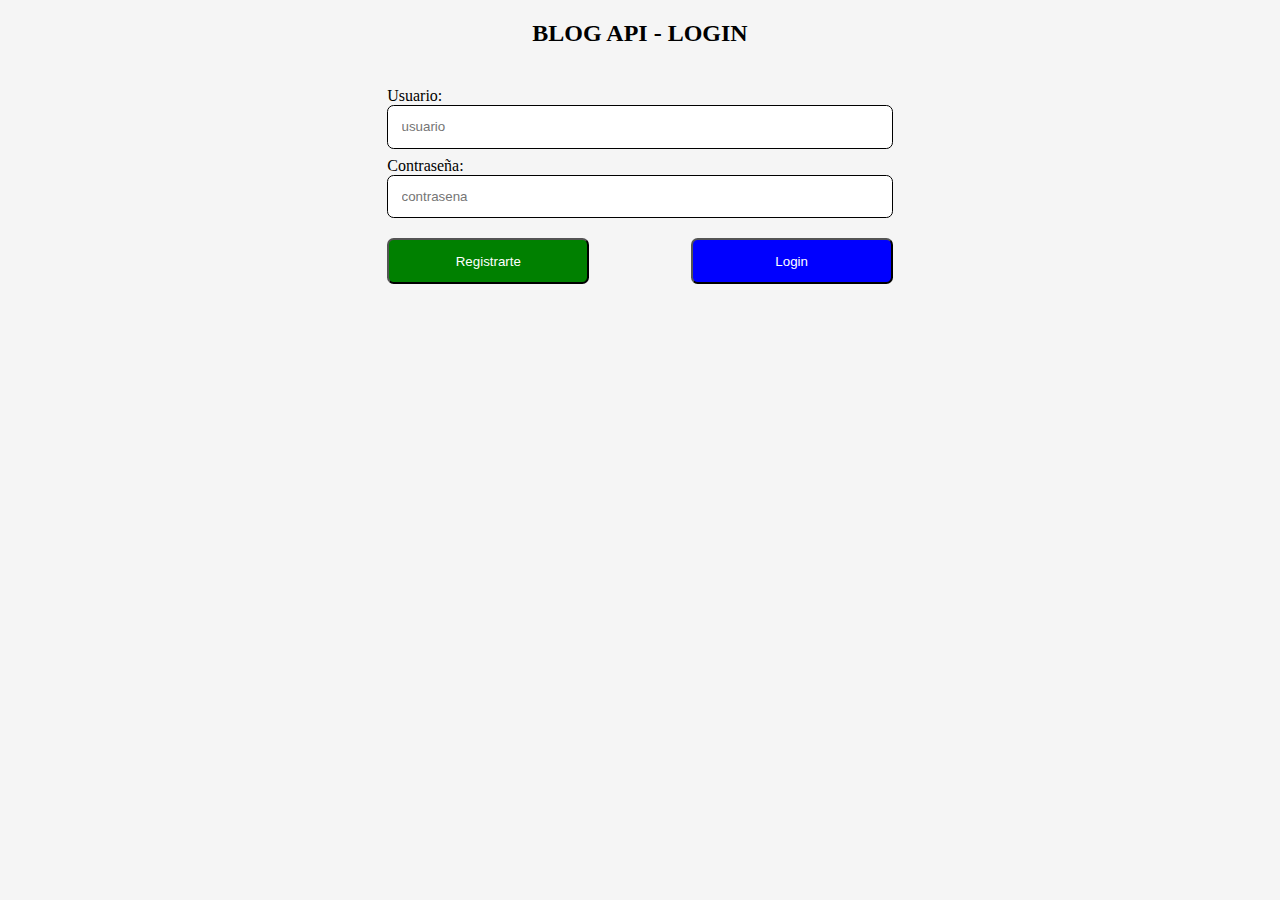
==== index.html @ 953a8263 "Subiendo proyecto de blog api para el curso de HTML,CSS y JS" ====
<!DOCTYPE html>
<html>
<head>
    <meta charset="utf-8" />
    <meta http-equiv="X-UA-Compatible" content="IE=edge">
    <title>Blog Api - Login</title>
    <meta name="viewport" content="width=device-width, initial-scale=1">
    <link rel="stylesheet" type="text/css" media="screen" href="styles/index.css" />
</head>
<body>
    <h2 id="login-title">BLOG API - LOGIN</h2>
    <form class="form">
        <label for="usuario">Usuario:</label>
        <input class="form-control" type="text" name="usuario" id="usuario" placeholder="usuario">

        <label for="contrasena">Contraseña:</label>
        <input class="form-control" type="password" name="contrasena" id="contrasena" placeholder="contrasena">

        <div>
            <button type="button" class="btn-succ" onclick="go_registrarse()">Registrarte</button>
            <button type="button" class="btn-pr">Login</button>
        </div>
    </form>

    <script src="scripts/index.js"></script>
</body>
</html>
---- styles/index.css ----
/**
 * index.scss
 * - Add any styles you want here!
 */

body {
  background: #f5f5f5;
  font-size: 16px;
}

#login-title{
  text-align: center
}

div > .titulo_principal {
  color: red;
  background-color: yellow;
}

/*más o menos una pista de como hacer la vista de la tarea*/
form {
  display: flex;
  flex-direction: column;
  width: 40%;
  margin: 2em auto;
}

label {
  margin-top: 0.5em;
}
.form-control {
  padding: 1em;
  border: 0.0645em solid;
  border-radius: 0.5em;
}

form > div > .btn-pr {
  margin-top: 1.5em;
  width: 40%;
  padding: 1em;
  border-radius: 0.5em;
  color: #fff;
  background-color: blue;
  float: right;
}

form > div > .btn-succ {
  margin-top: 1.5em;
  width: 40%;
  padding: 1em;
  border-radius: 0.5em;
  color: #fff;
  background-color: green;
  float: left;
}
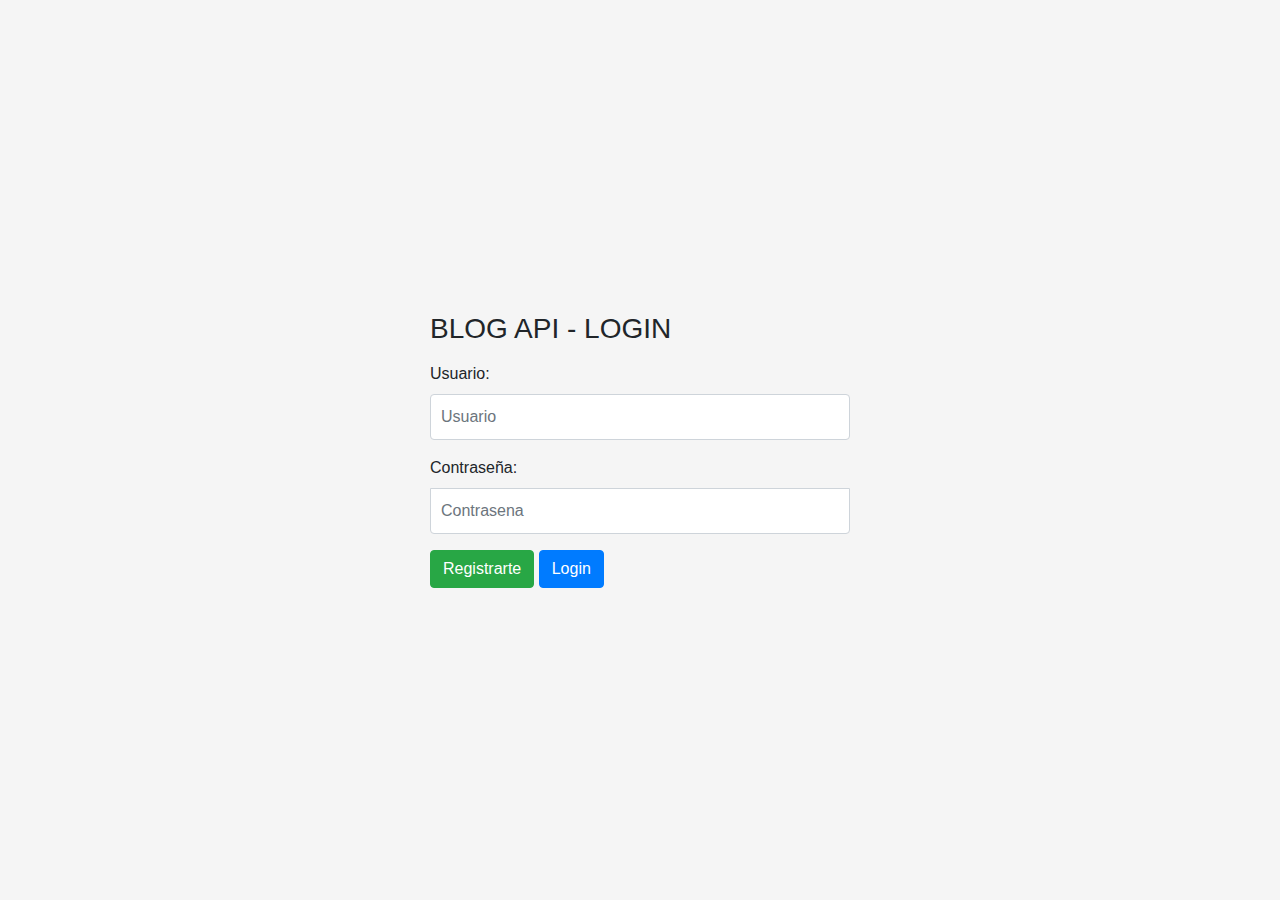
==== commit 07961086: "Add Post and Lohin" ====
--- a/index.html
+++ b/index.html
@@ -5,23 +5,31 @@
     <meta http-equiv="X-UA-Compatible" content="IE=edge">
     <title>Blog Api - Login</title>
     <meta name="viewport" content="width=device-width, initial-scale=1">
-    <link rel="stylesheet" type="text/css" media="screen" href="styles/index.css" />
+    <link rel="stylesheet" type="text/css" media="screen" href="styles/bootstrap4.css" />
+    <link rel="stylesheet" type="text/css" href="styles/signin.css">
 </head>
 <body>
-    <h2 id="login-title">BLOG API - LOGIN</h2>
-    <form class="form">
-        <label for="usuario">Usuario:</label>
-        <input class="form-control" type="text" name="usuario" id="usuario" placeholder="usuario">
+    <div class="container">
+        <form class="form-signin">
+            <h1 class="h3 mb-3 font-weight-normal center">BLOG API - LOGIN</h1>
+                <div class="form-group">
+                        <label for="usuario">Usuario:</label>
+                        <input class="form-control" type="text" name="usuario" id="usuario" placeholder="Usuario">
+                </div>
+                <div class="form-group">
+                        <label for="contrasena">Contraseña:</label>
+                        <input class="form-control" type="password" name="contrasena" id="contrasena" placeholder="Contrasena">
+                </div>
+        
+                <div>
+                        <button type="button" class="btn btn-success" onclick="go_registrarse()">Registrarte</button>
+                        <button type="button" class="btn btn-primary" id="btnLogin">Login</button>
+                </div>
+        </form>
 
-        <label for="contrasena">Contraseña:</label>
-        <input class="form-control" type="password" name="contrasena" id="contrasena" placeholder="contrasena">
-
-        <div>
-            <button type="button" class="btn-succ" onclick="go_registrarse()">Registrarte</button>
-            <button type="button" class="btn-pr">Login</button>
-        </div>
-    </form>
-
+    </div>
+    <script src="scripts/Jquery-3.3.1.js"></script>
+    <script src="scripts/bootstrap4.js"></script>
     <script src="scripts/index.js"></script>
 </body>
 </html>
--- a/styles/bootstrap4.css
+++ b/styles/bootstrap4.css
@@ -0,0 +1,7 @@
+/*!
+ * Bootstrap v4.1.3 (https://getbootstrap.com/)
+ * Copyright 2011-2018 The Bootstrap Authors
+ * Copyright 2011-2018 Twitter, Inc.
+ * Licensed under MIT (https://github.com/twbs/bootstrap/blob/master/LICENSE)
+ */:root{--blue:#007bff;--indigo:#6610f2;--purple:#6f42c1;--pink:#e83e8c;--red:#dc3545;--orange:#fd7e14;--yellow:#ffc107;--green:#28a745;--teal:#20c997;--cyan:#17a2b8;--white:#fff;--gray:#6c757d;--gray-dark:#343a40;--primary:#007bff;--secondary:#6c757d;--success:#28a745;--info:#17a2b8;--warning:#ffc107;--danger:#dc3545;--light:#f8f9fa;--dark:#343a40;--breakpoint-xs:0;--breakpoint-sm:576px;--breakpoint-md:768px;--breakpoint-lg:992px;--breakpoint-xl:1200px;--font-family-sans-serif:-apple-system,BlinkMacSystemFont,"Segoe UI",Roboto,"Helvetica Neue",Arial,sans-serif,"Apple Color Emoji","Segoe UI Emoji","Segoe UI Symbol","Noto Color Emoji";--font-family-monospace:SFMono-Regular,Menlo,Monaco,Consolas,"Liberation Mono","Courier New",monospace}*,::after,::before{box-sizing:border-box}html{font-family:sans-serif;line-height:1.15;-webkit-text-size-adjust:100%;-ms-text-size-adjust:100%;-ms-overflow-style:scrollbar;-webkit-tap-highlight-color:transparent}@-ms-viewport{width:device-width}article,aside,figcaption,figure,footer,header,hgroup,main,nav,section{display:block}body{margin:0;font-family:-apple-system,BlinkMacSystemFont,"Segoe UI",Roboto,"Helvetica Neue",Arial,sans-serif,"Apple Color Emoji","Segoe UI Emoji","Segoe UI Symbol","Noto Color Emoji";font-size:1rem;font-weight:400;line-height:1.5;color:#212529;text-align:left;background-color:#fff}[tabindex="-1"]:focus{outline:0!important}hr{box-sizing:content-box;height:0;overflow:visible}h1,h2,h3,h4,h5,h6{margin-top:0;margin-bottom:.5rem}p{margin-top:0;margin-bottom:1rem}abbr[data-original-title],abbr[title]{text-decoration:underline;-webkit-text-decoration:underline dotted;text-decoration:underline dotted;cursor:help;border-bottom:0}address{margin-bottom:1rem;font-style:normal;line-height:inherit}dl,ol,ul{margin-top:0;margin-bottom:1rem}ol ol,ol ul,ul ol,ul ul{margin-bottom:0}dt{font-weight:700}dd{margin-bottom:.5rem;margin-left:0}blockquote{margin:0 0 1rem}dfn{font-style:italic}b,strong{font-weight:bolder}small{font-size:80%}sub,sup{position:relative;font-size:75%;line-height:0;vertical-align:baseline}sub{bottom:-.25em}sup{top:-.5em}a{color:#007bff;text-decoration:none;background-color:transparent;-webkit-text-decoration-skip:objects}a:hover{color:#0056b3;text-decoration:underline}a:not([href]):not([tabindex]){color:inherit;text-decoration:none}a:not([href]):not([tabindex]):focus,a:not([href]):not([tabindex]):hover{color:inherit;text-decoration:none}a:not([href]):not([tabindex]):focus{outline:0}code,kbd,pre,samp{font-family:SFMono-Regular,Menlo,Monaco,Consolas,"Liberation Mono","Courier New",monospace;font-size:1em}pre{margin-top:0;margin-bottom:1rem;overflow:auto;-ms-overflow-style:scrollbar}figure{margin:0 0 1rem}img{vertical-align:middle;border-style:none}svg{overflow:hidden;vertical-align:middle}table{border-collapse:collapse}caption{padding-top:.75rem;padding-bottom:.75rem;color:#6c757d;text-align:left;caption-side:bottom}th{text-align:inherit}label{display:inline-block;margin-bottom:.5rem}button{border-radius:0}button:focus{outline:1px dotted;outline:5px auto -webkit-focus-ring-color}button,input,optgroup,select,textarea{margin:0;font-family:inherit;font-size:inherit;line-height:inherit}button,input{overflow:visible}button,select{text-transform:none}[type=reset],[type=submit],button,html [type=button]{-webkit-appearance:button}[type=button]::-moz-focus-inner,[type=reset]::-moz-focus-inner,[type=submit]::-moz-focus-inner,button::-moz-focus-inner{padding:0;border-style:none}input[type=checkbox],input[type=radio]{box-sizing:border-box;padding:0}input[type=date],input[type=datetime-local],input[type=month],input[type=time]{-webkit-appearance:listbox}textarea{overflow:auto;resize:vertical}fieldset{min-width:0;padding:0;margin:0;border:0}legend{display:block;width:100%;max-width:100%;padding:0;margin-bottom:.5rem;font-size:1.5rem;line-height:inherit;color:inherit;white-space:normal}progress{vertical-align:baseline}[type=number]::-webkit-inner-spin-button,[type=number]::-webkit-outer-spin-button{height:auto}[type=search]{outline-offset:-2px;-webkit-appearance:none}[type=search]::-webkit-search-cancel-button,[type=search]::-webkit-search-decoration{-webkit-appearance:none}::-webkit-file-upload-button{font:inherit;-webkit-appearance:button}output{display:inline-block}summary{display:list-item;cursor:pointer}template{display:none}[hidden]{display:none!important}.h1,.h2,.h3,.h4,.h5,.h6,h1,h2,h3,h4,h5,h6{margin-bottom:.5rem;font-family:inherit;font-weight:500;line-height:1.2;color:inherit}.h1,h1{font-size:2.5rem}.h2,h2{font-size:2rem}.h3,h3{font-size:1.75rem}.h4,h4{font-size:1.5rem}.h5,h5{font-size:1.25rem}.h6,h6{font-size:1rem}.lead{font-size:1.25rem;font-weight:300}.display-1{font-size:6rem;font-weight:300;line-height:1.2}.display-2{font-size:5.5rem;font-weight:300;line-height:1.2}.display-3{font-size:4.5rem;font-weight:300;line-height:1.2}.display-4{font-size:3.5rem;font-weight:300;line-height:1.2}hr{margin-top:1rem;margin-bottom:1rem;border:0;border-top:1px solid rgba(0,0,0,.1)}.small,small{font-size:80%;font-weight:400}.mark,mark{padding:.2em;background-color:#fcf8e3}.list-unstyled{padding-left:0;list-style:none}.list-inline{padding-left:0;list-style:none}.list-inline-item{display:inline-block}.list-inline-item:not(:last-child){margin-right:.5rem}.initialism{font-size:90%;text-transform:uppercase}.blockquote{margin-bottom:1rem;font-size:1.25rem}.blockquote-footer{display:block;font-size:80%;color:#6c757d}.blockquote-footer::before{content:"\2014 \00A0"}.img-fluid{max-width:100%;height:auto}.img-thumbnail{padding:.25rem;background-color:#fff;border:1px solid #dee2e6;border-radius:.25rem;max-width:100%;height:auto}.figure{display:inline-block}.figure-img{margin-bottom:.5rem;line-height:1}.figure-caption{font-size:90%;color:#6c757d}code{font-size:87.5%;color:#e83e8c;word-break:break-word}a>code{color:inherit}kbd{padding:.2rem .4rem;font-size:87.5%;color:#fff;background-color:#212529;border-radius:.2rem}kbd kbd{padding:0;font-size:100%;font-weight:700}pre{display:block;font-size:87.5%;color:#212529}pre code{font-size:inherit;color:inherit;word-break:normal}.pre-scrollable{max-height:340px;overflow-y:scroll}.container{width:100%;padding-right:15px;padding-left:15px;margin-right:auto;margin-left:auto}@media (min-width:576px){.container{max-width:540px}}@media (min-width:768px){.container{max-width:720px}}@media (min-width:992px){.container{max-width:960px}}@media (min-width:1200px){.container{max-width:1140px}}.container-fluid{width:100%;padding-right:15px;padding-left:15px;margin-right:auto;margin-left:auto}.row{display:-ms-flexbox;display:flex;-ms-flex-wrap:wrap;flex-wrap:wrap;margin-right:-15px;margin-left:-15px}.no-gutters{margin-right:0;margin-left:0}.no-gutters>.col,.no-gutters>[class*=col-]{padding-right:0;padding-left:0}.col,.col-1,.col-10,.col-11,.col-12,.col-2,.col-3,.col-4,.col-5,.col-6,.col-7,.col-8,.col-9,.col-auto,.col-lg,.col-lg-1,.col-lg-10,.col-lg-11,.col-lg-12,.col-lg-2,.col-lg-3,.col-lg-4,.col-lg-5,.col-lg-6,.col-lg-7,.col-lg-8,.col-lg-9,.col-lg-auto,.col-md,.col-md-1,.col-md-10,.col-md-11,.col-md-12,.col-md-2,.col-md-3,.col-md-4,.col-md-5,.col-md-6,.col-md-7,.col-md-8,.col-md-9,.col-md-auto,.col-sm,.col-sm-1,.col-sm-10,.col-sm-11,.col-sm-12,.col-sm-2,.col-sm-3,.col-sm-4,.col-sm-5,.col-sm-6,.col-sm-7,.col-sm-8,.col-sm-9,.col-sm-auto,.col-xl,.col-xl-1,.col-xl-10,.col-xl-11,.col-xl-12,.col-xl-2,.col-xl-3,.col-xl-4,.col-xl-5,.col-xl-6,.col-xl-7,.col-xl-8,.col-xl-9,.col-xl-auto{position:relative;width:100%;min-height:1px;padding-right:15px;padding-left:15px}.col{-ms-flex-preferred-size:0;flex-basis:0;-ms-flex-positive:1;flex-grow:1;max-width:100%}.col-auto{-ms-flex:0 0 auto;flex:0 0 auto;width:auto;max-width:none}.col-1{-ms-flex:0 0 8.333333%;flex:0 0 8.333333%;max-width:8.333333%}.col-2{-ms-flex:0 0 16.666667%;flex:0 0 16.666667%;max-width:16.666667%}.col-3{-ms-flex:0 0 25%;flex:0 0 25%;max-width:25%}.col-4{-ms-flex:0 0 33.333333%;flex:0 0 33.333333%;max-width:33.333333%}.col-5{-ms-flex:0 0 41.666667%;flex:0 0 41.666667%;max-width:41.666667%}.col-6{-ms-flex:0 0 50%;flex:0 0 50%;max-width:50%}.col-7{-ms-flex:0 0 58.333333%;flex:0 0 58.333333%;max-width:58.333333%}.col-8{-ms-flex:0 0 66.666667%;flex:0 0 66.666667%;max-width:66.666667%}.col-9{-ms-flex:0 0 75%;flex:0 0 75%;max-width:75%}.col-10{-ms-flex:0 0 83.333333%;flex:0 0 83.333333%;max-width:83.333333%}.col-11{-ms-flex:0 0 91.666667%;flex:0 0 91.666667%;max-width:91.666667%}.col-12{-ms-flex:0 0 100%;flex:0 0 100%;max-width:100%}.order-first{-ms-flex-order:-1;order:-1}.order-last{-ms-flex-order:13;order:13}.order-0{-ms-flex-order:0;order:0}.order-1{-ms-flex-order:1;order:1}.order-2{-ms-flex-order:2;order:2}.order-3{-ms-flex-order:3;order:3}.order-4{-ms-flex-order:4;order:4}.order-5{-ms-flex-order:5;order:5}.order-6{-ms-flex-order:6;order:6}.order-7{-ms-flex-order:7;order:7}.order-8{-ms-flex-order:8;order:8}.order-9{-ms-flex-order:9;order:9}.order-10{-ms-flex-order:10;order:10}.order-11{-ms-flex-order:11;order:11}.order-12{-ms-flex-order:12;order:12}.offset-1{margin-left:8.333333%}.offset-2{margin-left:16.666667%}.offset-3{margin-left:25%}.offset-4{margin-left:33.333333%}.offset-5{margin-left:41.666667%}.offset-6{margin-left:50%}.offset-7{margin-left:58.333333%}.offset-8{margin-left:66.666667%}.offset-9{margin-left:75%}.offset-10{margin-left:83.333333%}.offset-11{margin-left:91.666667%}@media (min-width:576px){.col-sm{-ms-flex-preferred-size:0;flex-basis:0;-ms-flex-positive:1;flex-grow:1;max-width:100%}.col-sm-auto{-ms-flex:0 0 auto;flex:0 0 auto;width:auto;max-width:none}.col-sm-1{-ms-flex:0 0 8.333333%;flex:0 0 8.333333%;max-width:8.333333%}.col-sm-2{-ms-flex:0 0 16.666667%;flex:0 0 16.666667%;max-width:16.666667%}.col-sm-3{-ms-flex:0 0 25%;flex:0 0 25%;max-width:25%}.col-sm-4{-ms-flex:0 0 33.333333%;flex:0 0 33.333333%;max-width:33.333333%}.col-sm-5{-ms-flex:0 0 41.666667%;flex:0 0 41.666667%;max-width:41.666667%}.col-sm-6{-ms-flex:0 0 50%;flex:0 0 50%;max-width:50%}.col-sm-7{-ms-flex:0 0 58.333333%;flex:0 0 58.333333%;max-width:58.333333%}.col-sm-8{-ms-flex:0 0 66.666667%;flex:0 0 66.666667%;max-width:66.666667%}.col-sm-9{-ms-flex:0 0 75%;flex:0 0 75%;max-width:75%}.col-sm-10{-ms-flex:0 0 83.333333%;flex:0 0 83.333333%;max-width:83.333333%}.col-sm-11{-ms-flex:0 0 91.666667%;flex:0 0 91.666667%;max-width:91.666667%}.col-sm-12{-ms-flex:0 0 100%;flex:0 0 100%;max-width:100%}.order-sm-first{-ms-flex-order:-1;order:-1}.order-sm-last{-ms-flex-order:13;order:13}.order-sm-0{-ms-flex-order:0;order:0}.order-sm-1{-ms-flex-order:1;order:1}.order-sm-2{-ms-flex-order:2;order:2}.order-sm-3{-ms-flex-order:3;order:3}.order-sm-4{-ms-flex-order:4;order:4}.order-sm-5{-ms-flex-order:5;order:5}.order-sm-6{-ms-flex-order:6;order:6}.order-sm-7{-ms-flex-order:7;order:7}.order-sm-8{-ms-flex-order:8;order:8}.order-sm-9{-ms-flex-order:9;order:9}.order-sm-10{-ms-flex-order:10;order:10}.order-sm-11{-ms-flex-order:11;order:11}.order-sm-12{-ms-flex-order:12;order:12}.offset-sm-0{margin-left:0}.offset-sm-1{margin-left:8.333333%}.offset-sm-2{margin-left:16.666667%}.offset-sm-3{margin-left:25%}.offset-sm-4{margin-left:33.333333%}.offset-sm-5{margin-left:41.666667%}.offset-sm-6{margin-left:50%}.offset-sm-7{margin-left:58.333333%}.offset-sm-8{margin-left:66.666667%}.offset-sm-9{margin-left:75%}.offset-sm-10{margin-left:83.333333%}.offset-sm-11{margin-left:91.666667%}}@media (min-width:768px){.col-md{-ms-flex-preferred-size:0;flex-basis:0;-ms-flex-positive:1;flex-grow:1;max-width:100%}.col-md-auto{-ms-flex:0 0 auto;flex:0 0 auto;width:auto;max-width:none}.col-md-1{-ms-flex:0 0 8.333333%;flex:0 0 8.333333%;max-width:8.333333%}.col-md-2{-ms-flex:0 0 16.666667%;flex:0 0 16.666667%;max-width:16.666667%}.col-md-3{-ms-flex:0 0 25%;flex:0 0 25%;max-width:25%}.col-md-4{-ms-flex:0 0 33.333333%;flex:0 0 33.333333%;max-width:33.333333%}.col-md-5{-ms-flex:0 0 41.666667%;flex:0 0 41.666667%;max-width:41.666667%}.col-md-6{-ms-flex:0 0 50%;flex:0 0 50%;max-width:50%}.col-md-7{-ms-flex:0 0 58.333333%;flex:0 0 58.333333%;max-width:58.333333%}.col-md-8{-ms-flex:0 0 66.666667%;flex:0 0 66.666667%;max-width:66.666667%}.col-md-9{-ms-flex:0 0 75%;flex:0 0 75%;max-width:75%}.col-md-10{-ms-flex:0 0 83.333333%;flex:0 0 83.333333%;max-width:83.333333%}.col-md-11{-ms-flex:0 0 91.666667%;flex:0 0 91.666667%;max-width:91.666667%}.col-md-12{-ms-flex:0 0 100%;flex:0 0 100%;max-width:100%}.order-md-first{-ms-flex-order:-1;order:-1}.order-md-last{-ms-flex-order:13;order:13}.order-md-0{-ms-flex-order:0;order:0}.order-md-1{-ms-flex-order:1;order:1}.order-md-2{-ms-flex-order:2;order:2}.order-md-3{-ms-flex-order:3;order:3}.order-md-4{-ms-flex-order:4;order:4}.order-md-5{-ms-flex-order:5;order:5}.order-md-6{-ms-flex-order:6;order:6}.order-md-7{-ms-flex-order:7;order:7}.order-md-8{-ms-flex-order:8;order:8}.order-md-9{-ms-flex-order:9;order:9}.order-md-10{-ms-flex-order:10;order:10}.order-md-11{-ms-flex-order:11;order:11}.order-md-12{-ms-flex-order:12;order:12}.offset-md-0{margin-left:0}.offset-md-1{margin-left:8.333333%}.offset-md-2{margin-left:16.666667%}.offset-md-3{margin-left:25%}.offset-md-4{margin-left:33.333333%}.offset-md-5{margin-left:41.666667%}.offset-md-6{margin-left:50%}.offset-md-7{margin-left:58.333333%}.offset-md-8{margin-left:66.666667%}.offset-md-9{margin-left:75%}.offset-md-10{margin-left:83.333333%}.offset-md-11{margin-left:91.666667%}}@media (min-width:992px){.col-lg{-ms-flex-preferred-size:0;flex-basis:0;-ms-flex-positive:1;flex-grow:1;max-width:100%}.col-lg-auto{-ms-flex:0 0 auto;flex:0 0 auto;width:auto;max-width:none}.col-lg-1{-ms-flex:0 0 8.333333%;flex:0 0 8.333333%;max-width:8.333333%}.col-lg-2{-ms-flex:0 0 16.666667%;flex:0 0 16.666667%;max-width:16.666667%}.col-lg-3{-ms-flex:0 0 25%;flex:0 0 25%;max-width:25%}.col-lg-4{-ms-flex:0 0 33.333333%;flex:0 0 33.333333%;max-width:33.333333%}.col-lg-5{-ms-flex:0 0 41.666667%;flex:0 0 41.666667%;max-width:41.666667%}.col-lg-6{-ms-flex:0 0 50%;flex:0 0 50%;max-width:50%}.col-lg-7{-ms-flex:0 0 58.333333%;flex:0 0 58.333333%;max-width:58.333333%}.col-lg-8{-ms-flex:0 0 66.666667%;flex:0 0 66.666667%;max-width:66.666667%}.col-lg-9{-ms-flex:0 0 75%;flex:0 0 75%;max-width:75%}.col-lg-10{-ms-flex:0 0 83.333333%;flex:0 0 83.333333%;max-width:83.333333%}.col-lg-11{-ms-flex:0 0 91.666667%;flex:0 0 91.666667%;max-width:91.666667%}.col-lg-12{-ms-flex:0 0 100%;flex:0 0 100%;max-width:100%}.order-lg-first{-ms-flex-order:-1;order:-1}.order-lg-last{-ms-flex-order:13;order:13}.order-lg-0{-ms-flex-order:0;order:0}.order-lg-1{-ms-flex-order:1;order:1}.order-lg-2{-ms-flex-order:2;order:2}.order-lg-3{-ms-flex-order:3;order:3}.order-lg-4{-ms-flex-order:4;order:4}.order-lg-5{-ms-flex-order:5;order:5}.order-lg-6{-ms-flex-order:6;order:6}.order-lg-7{-ms-flex-order:7;order:7}.order-lg-8{-ms-flex-order:8;order:8}.order-lg-9{-ms-flex-order:9;order:9}.order-lg-10{-ms-flex-order:10;order:10}.order-lg-11{-ms-flex-order:11;order:11}.order-lg-12{-ms-flex-order:12;order:12}.offset-lg-0{margin-left:0}.offset-lg-1{margin-left:8.333333%}.offset-lg-2{margin-left:16.666667%}.offset-lg-3{margin-left:25%}.offset-lg-4{margin-left:33.333333%}.offset-lg-5{margin-left:41.666667%}.offset-lg-6{margin-left:50%}.offset-lg-7{margin-left:58.333333%}.offset-lg-8{margin-left:66.666667%}.offset-lg-9{margin-left:75%}.offset-lg-10{margin-left:83.333333%}.offset-lg-11{margin-left:91.666667%}}@media (min-width:1200px){.col-xl{-ms-flex-preferred-size:0;flex-basis:0;-ms-flex-positive:1;flex-grow:1;max-width:100%}.col-xl-auto{-ms-flex:0 0 auto;flex:0 0 auto;width:auto;max-width:none}.col-xl-1{-ms-flex:0 0 8.333333%;flex:0 0 8.333333%;max-width:8.333333%}.col-xl-2{-ms-flex:0 0 16.666667%;flex:0 0 16.666667%;max-width:16.666667%}.col-xl-3{-ms-flex:0 0 25%;flex:0 0 25%;max-width:25%}.col-xl-4{-ms-flex:0 0 33.333333%;flex:0 0 33.333333%;max-width:33.333333%}.col-xl-5{-ms-flex:0 0 41.666667%;flex:0 0 41.666667%;max-width:41.666667%}.col-xl-6{-ms-flex:0 0 50%;flex:0 0 50%;max-width:50%}.col-xl-7{-ms-flex:0 0 58.333333%;flex:0 0 58.333333%;max-width:58.333333%}.col-xl-8{-ms-flex:0 0 66.666667%;flex:0 0 66.666667%;max-width:66.666667%}.col-xl-9{-ms-flex:0 0 75%;flex:0 0 75%;max-width:75%}.col-xl-10{-ms-flex:0 0 83.333333%;flex:0 0 83.333333%;max-width:83.333333%}.col-xl-11{-ms-flex:0 0 91.666667%;flex:0 0 91.666667%;max-width:91.666667%}.col-xl-12{-ms-flex:0 0 100%;flex:0 0 100%;max-width:100%}.order-xl-first{-ms-flex-order:-1;order:-1}.order-xl-last{-ms-flex-order:13;order:13}.order-xl-0{-ms-flex-order:0;order:0}.order-xl-1{-ms-flex-order:1;order:1}.order-xl-2{-ms-flex-order:2;order:2}.order-xl-3{-ms-flex-order:3;order:3}.order-xl-4{-ms-flex-order:4;order:4}.order-xl-5{-ms-flex-order:5;order:5}.order-xl-6{-ms-flex-order:6;order:6}.order-xl-7{-ms-flex-order:7;order:7}.order-xl-8{-ms-flex-order:8;order:8}.order-xl-9{-ms-flex-order:9;order:9}.order-xl-10{-ms-flex-order:10;order:10}.order-xl-11{-ms-flex-order:11;order:11}.order-xl-12{-ms-flex-order:12;order:12}.offset-xl-0{margin-left:0}.offset-xl-1{margin-left:8.333333%}.offset-xl-2{margin-left:16.666667%}.offset-xl-3{margin-left:25%}.offset-xl-4{margin-left:33.333333%}.offset-xl-5{margin-left:41.666667%}.offset-xl-6{margin-left:50%}.offset-xl-7{margin-left:58.333333%}.offset-xl-8{margin-left:66.666667%}.offset-xl-9{margin-left:75%}.offset-xl-10{margin-left:83.333333%}.offset-xl-11{margin-left:91.666667%}}.table{width:100%;margin-bottom:1rem;background-color:transparent}.table td,.table th{padding:.75rem;vertical-align:top;border-top:1px solid #dee2e6}.table thead th{vertical-align:bottom;border-bottom:2px solid #dee2e6}.table tbody+tbody{border-top:2px solid #dee2e6}.table .table{background-color:#fff}.table-sm td,.table-sm th{padding:.3rem}.table-bordered{border:1px solid #dee2e6}.table-bordered td,.table-bordered th{border:1px solid #dee2e6}.table-bordered thead td,.table-bordered thead th{border-bottom-width:2px}.table-borderless tbody+tbody,.table-borderless td,.table-borderless th,.table-borderless thead th{border:0}.table-striped tbody tr:nth-of-type(odd){background-color:rgba(0,0,0,.05)}.table-hover tbody tr:hover{background-color:rgba(0,0,0,.075)}.table-primary,.table-primary>td,.table-primary>th{background-color:#b8daff}.table-hover .table-primary:hover{background-color:#9fcdff}.table-hover .table-primary:hover>td,.table-hover .table-primary:hover>th{background-color:#9fcdff}.table-secondary,.table-secondary>td,.table-secondary>th{background-color:#d6d8db}.table-hover .table-secondary:hover{background-color:#c8cbcf}.table-hover .table-secondary:hover>td,.table-hover .table-secondary:hover>th{background-color:#c8cbcf}.table-success,.table-success>td,.table-success>th{background-color:#c3e6cb}.table-hover .table-success:hover{background-color:#b1dfbb}.table-hover .table-success:hover>td,.table-hover .table-success:hover>th{background-color:#b1dfbb}.table-info,.table-info>td,.table-info>th{background-color:#bee5eb}.table-hover .table-info:hover{background-color:#abdde5}.table-hover .table-info:hover>td,.table-hover .table-info:hover>th{background-color:#abdde5}.table-warning,.table-warning>td,.table-warning>th{background-color:#ffeeba}.table-hover .table-warning:hover{background-color:#ffe8a1}.table-hover .table-warning:hover>td,.table-hover .table-warning:hover>th{background-color:#ffe8a1}.table-danger,.table-danger>td,.table-danger>th{background-color:#f5c6cb}.table-hover .table-danger:hover{background-color:#f1b0b7}.table-hover .table-danger:hover>td,.table-hover .table-danger:hover>th{background-color:#f1b0b7}.table-light,.table-light>td,.table-light>th{background-color:#fdfdfe}.table-hover .table-light:hover{background-color:#ececf6}.table-hover .table-light:hover>td,.table-hover .table-light:hover>th{background-color:#ececf6}.table-dark,.table-dark>td,.table-dark>th{background-color:#c6c8ca}.table-hover .table-dark:hover{background-color:#b9bbbe}.table-hover .table-dark:hover>td,.table-hover .table-dark:hover>th{background-color:#b9bbbe}.table-active,.table-active>td,.table-active>th{background-color:rgba(0,0,0,.075)}.table-hover .table-active:hover{background-color:rgba(0,0,0,.075)}.table-hover .table-active:hover>td,.table-hover .table-active:hover>th{background-color:rgba(0,0,0,.075)}.table .thead-dark th{color:#fff;background-color:#212529;border-color:#32383e}.table .thead-light th{color:#495057;background-color:#e9ecef;border-color:#dee2e6}.table-dark{color:#fff;background-color:#212529}.table-dark td,.table-dark th,.table-dark thead th{border-color:#32383e}.table-dark.table-bordered{border:0}.table-dark.table-striped tbody tr:nth-of-type(odd){background-color:rgba(255,255,255,.05)}.table-dark.table-hover tbody tr:hover{background-color:rgba(255,255,255,.075)}@media (max-width:575.98px){.table-responsive-sm{display:block;width:100%;overflow-x:auto;-webkit-overflow-scrolling:touch;-ms-overflow-style:-ms-autohiding-scrollbar}.table-responsive-sm>.table-bordered{border:0}}@media (max-width:767.98px){.table-responsive-md{display:block;width:100%;overflow-x:auto;-webkit-overflow-scrolling:touch;-ms-overflow-style:-ms-autohiding-scrollbar}.table-responsive-md>.table-bordered{border:0}}@media (max-width:991.98px){.table-responsive-lg{display:block;width:100%;overflow-x:auto;-webkit-overflow-scrolling:touch;-ms-overflow-style:-ms-autohiding-scrollbar}.table-responsive-lg>.table-bordered{border:0}}@media (max-width:1199.98px){.table-responsive-xl{display:block;width:100%;overflow-x:auto;-webkit-overflow-scrolling:touch;-ms-overflow-style:-ms-autohiding-scrollbar}.table-responsive-xl>.table-bordered{border:0}}.table-responsive{display:block;width:100%;overflow-x:auto;-webkit-overflow-scrolling:touch;-ms-overflow-style:-ms-autohiding-scrollbar}.table-responsive>.table-bordered{border:0}.form-control{display:block;width:100%;height:calc(2.25rem + 2px);padding:.375rem .75rem;font-size:1rem;line-height:1.5;color:#495057;background-color:#fff;background-clip:padding-box;border:1px solid #ced4da;border-radius:.25rem;transition:border-color .15s ease-in-out,box-shadow .15s ease-in-out}@media screen and (prefers-reduced-motion:reduce){.form-control{transition:none}}.form-control::-ms-expand{background-color:transparent;border:0}.form-control:focus{color:#495057;background-color:#fff;border-color:#80bdff;outline:0;box-shadow:0 0 0 .2rem rgba(0,123,255,.25)}.form-control::-webkit-input-placeholder{color:#6c757d;opacity:1}.form-control::-moz-placeholder{color:#6c757d;opacity:1}.form-control:-ms-input-placeholder{color:#6c757d;opacity:1}.form-control::-ms-input-placeholder{color:#6c757d;opacity:1}.form-control::placeholder{color:#6c757d;opacity:1}.form-control:disabled,.form-control[readonly]{background-color:#e9ecef;opacity:1}select.form-control:focus::-ms-value{color:#495057;background-color:#fff}.form-control-file,.form-control-range{display:block;width:100%}.col-form-label{padding-top:calc(.375rem + 1px);padding-bottom:calc(.375rem + 1px);margin-bottom:0;font-size:inherit;line-height:1.5}.col-form-label-lg{padding-top:calc(.5rem + 1px);padding-bottom:calc(.5rem + 1px);font-size:1.25rem;line-height:1.5}.col-form-label-sm{padding-top:calc(.25rem + 1px);padding-bottom:calc(.25rem + 1px);font-size:.875rem;line-height:1.5}.form-control-plaintext{display:block;width:100%;padding-top:.375rem;padding-bottom:.375rem;margin-bottom:0;line-height:1.5;color:#212529;background-color:transparent;border:solid transparent;border-width:1px 0}.form-control-plaintext.form-control-lg,.form-control-plaintext.form-control-sm{padding-right:0;padding-left:0}.form-control-sm{height:calc(1.8125rem + 2px);padding:.25rem .5rem;font-size:.875rem;line-height:1.5;border-radius:.2rem}.form-control-lg{height:calc(2.875rem + 2px);padding:.5rem 1rem;font-size:1.25rem;line-height:1.5;border-radius:.3rem}select.form-control[multiple],select.form-control[size]{height:auto}textarea.form-control{height:auto}.form-group{margin-bottom:1rem}.form-text{display:block;margin-top:.25rem}.form-row{display:-ms-flexbox;display:flex;-ms-flex-wrap:wrap;flex-wrap:wrap;margin-right:-5px;margin-left:-5px}.form-row>.col,.form-row>[class*=col-]{padding-right:5px;padding-left:5px}.form-check{position:relative;display:block;padding-left:1.25rem}.form-check-input{position:absolute;margin-top:.3rem;margin-left:-1.25rem}.form-check-input:disabled~.form-check-label{color:#6c757d}.form-check-label{margin-bottom:0}.form-check-inline{display:-ms-inline-flexbox;display:inline-flex;-ms-flex-align:center;align-items:center;padding-left:0;margin-right:.75rem}.form-check-inline .form-check-input{position:static;margin-top:0;margin-right:.3125rem;margin-left:0}.valid-feedback{display:none;width:100%;margin-top:.25rem;font-size:80%;color:#28a745}.valid-tooltip{position:absolute;top:100%;z-index:5;display:none;max-width:100%;padding:.25rem .5rem;margin-top:.1rem;font-size:.875rem;line-height:1.5;color:#fff;background-color:rgba(40,167,69,.9);border-radius:.25rem}.custom-select.is-valid,.form-control.is-valid,.was-validated .custom-select:valid,.was-validated .form-control:valid{border-color:#28a745}.custom-select.is-valid:focus,.form-control.is-valid:focus,.was-validated .custom-select:valid:focus,.was-validated .form-control:valid:focus{border-color:#28a745;box-shadow:0 0 0 .2rem rgba(40,167,69,.25)}.custom-select.is-valid~.valid-feedback,.custom-select.is-valid~.valid-tooltip,.form-control.is-valid~.valid-feedback,.form-control.is-valid~.valid-tooltip,.was-validated .custom-select:valid~.valid-feedback,.was-validated .custom-select:valid~.valid-tooltip,.was-validated .form-control:valid~.valid-feedback,.was-validated .form-control:valid~.valid-tooltip{display:block}.form-control-file.is-valid~.valid-feedback,.form-control-file.is-valid~.valid-tooltip,.was-validated .form-control-file:valid~.valid-feedback,.was-validated .form-control-file:valid~.valid-tooltip{display:block}.form-check-input.is-valid~.form-check-label,.was-validated .form-check-input:valid~.form-check-label{color:#28a745}.form-check-input.is-valid~.valid-feedback,.form-check-input.is-valid~.valid-tooltip,.was-validated .form-check-input:valid~.valid-feedback,.was-validated .form-check-input:valid~.valid-tooltip{display:block}.custom-control-input.is-valid~.custom-control-label,.was-validated .custom-control-input:valid~.custom-control-label{color:#28a745}.custom-control-input.is-valid~.custom-control-label::before,.was-validated .custom-control-input:valid~.custom-control-label::before{background-color:#71dd8a}.custom-control-input.is-valid~.valid-feedback,.custom-control-input.is-valid~.valid-tooltip,.was-validated .custom-control-input:valid~.valid-feedback,.was-validated .custom-control-input:valid~.valid-tooltip{display:block}.custom-control-input.is-valid:checked~.custom-control-label::before,.was-validated .custom-control-input:valid:checked~.custom-control-label::before{background-color:#34ce57}.custom-control-input.is-valid:focus~.custom-control-label::before,.was-validated .custom-control-input:valid:focus~.custom-control-label::before{box-shadow:0 0 0 1px #fff,0 0 0 .2rem rgba(40,167,69,.25)}.custom-file-input.is-valid~.custom-file-label,.was-validated .custom-file-input:valid~.custom-file-label{border-color:#28a745}.custom-file-input.is-valid~.custom-file-label::after,.was-validated .custom-file-input:valid~.custom-file-label::after{border-color:inherit}.custom-file-input.is-valid~.valid-feedback,.custom-file-input.is-valid~.valid-tooltip,.was-validated .custom-file-input:valid~.valid-feedback,.was-validated .custom-file-input:valid~.valid-tooltip{display:block}.custom-file-input.is-valid:focus~.custom-file-label,.was-validated .custom-file-input:valid:focus~.custom-file-label{box-shadow:0 0 0 .2rem rgba(40,167,69,.25)}.invalid-feedback{display:none;width:100%;margin-top:.25rem;font-size:80%;color:#dc3545}.invalid-tooltip{position:absolute;top:100%;z-index:5;display:none;max-width:100%;padding:.25rem .5rem;margin-top:.1rem;font-size:.875rem;line-height:1.5;color:#fff;background-color:rgba(220,53,69,.9);border-radius:.25rem}.custom-select.is-invalid,.form-control.is-invalid,.was-validated .custom-select:invalid,.was-validated .form-control:invalid{border-color:#dc3545}.custom-select.is-invalid:focus,.form-control.is-invalid:focus,.was-validated .custom-select:invalid:focus,.was-validated .form-control:invalid:focus{border-color:#dc3545;box-shadow:0 0 0 .2rem rgba(220,53,69,.25)}.custom-select.is-invalid~.invalid-feedback,.custom-select.is-invalid~.invalid-tooltip,.form-control.is-invalid~.invalid-feedback,.form-control.is-invalid~.invalid-tooltip,.was-validated .custom-select:invalid~.invalid-feedback,.was-validated .custom-select:invalid~.invalid-tooltip,.was-validated .form-control:invalid~.invalid-feedback,.was-validated .form-control:invalid~.invalid-tooltip{display:block}.form-control-file.is-invalid~.invalid-feedback,.form-control-file.is-invalid~.invalid-tooltip,.was-validated .form-control-file:invalid~.invalid-feedback,.was-validated .form-control-file:invalid~.invalid-tooltip{display:block}.form-check-input.is-invalid~.form-check-label,.was-validated .form-check-input:invalid~.form-check-label{color:#dc3545}.form-check-input.is-invalid~.invalid-feedback,.form-check-input.is-invalid~.invalid-tooltip,.was-validated .form-check-input:invalid~.invalid-feedback,.was-validated .form-check-input:invalid~.invalid-tooltip{display:block}.custom-control-input.is-invalid~.custom-control-label,.was-validated .custom-control-input:invalid~.custom-control-label{color:#dc3545}.custom-control-input.is-invalid~.custom-control-label::before,.was-validated .custom-control-input:invalid~.custom-control-label::before{background-color:#efa2a9}.custom-control-input.is-invalid~.invalid-feedback,.custom-control-input.is-invalid~.invalid-tooltip,.was-validated .custom-control-input:invalid~.invalid-feedback,.was-validated .custom-control-input:invalid~.invalid-tooltip{display:block}.custom-control-input.is-invalid:checked~.custom-control-label::before,.was-validated .custom-control-input:invalid:checked~.custom-control-label::before{background-color:#e4606d}.custom-control-input.is-invalid:focus~.custom-control-label::before,.was-validated .custom-control-input:invalid:focus~.custom-control-label::before{box-shadow:0 0 0 1px #fff,0 0 0 .2rem rgba(220,53,69,.25)}.custom-file-input.is-invalid~.custom-file-label,.was-validated .custom-file-input:invalid~.custom-file-label{border-color:#dc3545}.custom-file-input.is-invalid~.custom-file-label::after,.was-validated .custom-file-input:invalid~.custom-file-label::after{border-color:inherit}.custom-file-input.is-invalid~.invalid-feedback,.custom-file-input.is-invalid~.invalid-tooltip,.was-validated .custom-file-input:invalid~.invalid-feedback,.was-validated .custom-file-input:invalid~.invalid-tooltip{display:block}.custom-file-input.is-invalid:focus~.custom-file-label,.was-validated .custom-file-input:invalid:focus~.custom-file-label{box-shadow:0 0 0 .2rem rgba(220,53,69,.25)}.form-inline{display:-ms-flexbox;display:flex;-ms-flex-flow:row wrap;flex-flow:row wrap;-ms-flex-align:center;align-items:center}.form-inline .form-check{width:100%}@media (min-width:576px){.form-inline label{display:-ms-flexbox;display:flex;-ms-flex-align:center;align-items:center;-ms-flex-pack:center;justify-content:center;margin-bottom:0}.form-inline .form-group{display:-ms-flexbox;display:flex;-ms-flex:0 0 auto;flex:0 0 auto;-ms-flex-flow:row wrap;flex-flow:row wrap;-ms-flex-align:center;align-items:center;margin-bottom:0}.form-inline .form-control{display:inline-block;width:auto;vertical-align:middle}.form-inline .form-control-plaintext{display:inline-block}.form-inline .custom-select,.form-inline .input-group{width:auto}.form-inline .form-check{display:-ms-flexbox;display:flex;-ms-flex-align:center;align-items:center;-ms-flex-pack:center;justify-content:center;width:auto;padding-left:0}.form-inline .form-check-input{position:relative;margin-top:0;margin-right:.25rem;margin-left:0}.form-inline .custom-control{-ms-flex-align:center;align-items:center;-ms-flex-pack:center;justify-content:center}.form-inline .custom-control-label{margin-bottom:0}}.btn{display:inline-block;font-weight:400;text-align:center;white-space:nowrap;vertical-align:middle;-webkit-user-select:none;-moz-user-select:none;-ms-user-select:none;user-select:none;border:1px solid transparent;padding:.375rem .75rem;font-size:1rem;line-height:1.5;border-radius:.25rem;transition:color .15s ease-in-out,background-color .15s ease-in-out,border-color .15s ease-in-out,box-shadow .15s ease-in-out}@media screen and (prefers-reduced-motion:reduce){.btn{transition:none}}.btn:focus,.btn:hover{text-decoration:none}.btn.focus,.btn:focus{outline:0;box-shadow:0 0 0 .2rem rgba(0,123,255,.25)}.btn.disabled,.btn:disabled{opacity:.65}.btn:not(:disabled):not(.disabled){cursor:pointer}a.btn.disabled,fieldset:disabled a.btn{pointer-events:none}.btn-primary{color:#fff;background-color:#007bff;border-color:#007bff}.btn-primary:hover{color:#fff;background-color:#0069d9;border-color:#0062cc}.btn-primary.focus,.btn-primary:focus{box-shadow:0 0 0 .2rem rgba(0,123,255,.5)}.btn-primary.disabled,.btn-primary:disabled{color:#fff;background-color:#007bff;border-color:#007bff}.btn-primary:not(:disabled):not(.disabled).active,.btn-primary:not(:disabled):not(.disabled):active,.show>.btn-primary.dropdown-toggle{color:#fff;background-color:#0062cc;border-color:#005cbf}.btn-primary:not(:disabled):not(.disabled).active:focus,.btn-primary:not(:disabled):not(.disabled):active:focus,.show>.btn-primary.dropdown-toggle:focus{box-shadow:0 0 0 .2rem rgba(0,123,255,.5)}.btn-secondary{color:#fff;background-color:#6c757d;border-color:#6c757d}.btn-secondary:hover{color:#fff;background-color:#5a6268;border-color:#545b62}.btn-secondary.focus,.btn-secondary:focus{box-shadow:0 0 0 .2rem rgba(108,117,125,.5)}.btn-secondary.disabled,.btn-secondary:disabled{color:#fff;background-color:#6c757d;border-color:#6c757d}.btn-secondary:not(:disabled):not(.disabled).active,.btn-secondary:not(:disabled):not(.disabled):active,.show>.btn-secondary.dropdown-toggle{color:#fff;background-color:#545b62;border-color:#4e555b}.btn-secondary:not(:disabled):not(.disabled).active:focus,.btn-secondary:not(:disabled):not(.disabled):active:focus,.show>.btn-secondary.dropdown-toggle:focus{box-shadow:0 0 0 .2rem rgba(108,117,125,.5)}.btn-success{color:#fff;background-color:#28a745;border-color:#28a745}.btn-success:hover{color:#fff;background-color:#218838;border-color:#1e7e34}.btn-success.focus,.btn-success:focus{box-shadow:0 0 0 .2rem rgba(40,167,69,.5)}.btn-success.disabled,.btn-success:disabled{color:#fff;background-color:#28a745;border-color:#28a745}.btn-success:not(:disabled):not(.disabled).active,.btn-success:not(:disabled):not(.disabled):active,.show>.btn-success.dropdown-toggle{color:#fff;background-color:#1e7e34;border-color:#1c7430}.btn-success:not(:disabled):not(.disabled).active:focus,.btn-success:not(:disabled):not(.disabled):active:focus,.show>.btn-success.dropdown-toggle:focus{box-shadow:0 0 0 .2rem rgba(40,167,69,.5)}.btn-info{color:#fff;background-color:#17a2b8;border-color:#17a2b8}.btn-info:hover{color:#fff;background-color:#138496;border-color:#117a8b}.btn-info.focus,.btn-info:focus{box-shadow:0 0 0 .2rem rgba(23,162,184,.5)}.btn-info.disabled,.btn-info:disabled{color:#fff;background-color:#17a2b8;border-color:#17a2b8}.btn-info:not(:disabled):not(.disabled).active,.btn-info:not(:disabled):not(.disabled):active,.show>.btn-info.dropdown-toggle{color:#fff;background-color:#117a8b;border-color:#10707f}.btn-info:not(:disabled):not(.disabled).active:focus,.btn-info:not(:disabled):not(.disabled):active:focus,.show>.btn-info.dropdown-toggle:focus{box-shadow:0 0 0 .2rem rgba(23,162,184,.5)}.btn-warning{color:#212529;background-color:#ffc107;border-color:#ffc107}.btn-warning:hover{color:#212529;background-color:#e0a800;border-color:#d39e00}.btn-warning.focus,.btn-warning:focus{box-shadow:0 0 0 .2rem rgba(255,193,7,.5)}.btn-warning.disabled,.btn-warning:disabled{color:#212529;background-color:#ffc107;border-color:#ffc107}.btn-warning:not(:disabled):not(.disabled).active,.btn-warning:not(:disabled):not(.disabled):active,.show>.btn-warning.dropdown-toggle{color:#212529;background-color:#d39e00;border-color:#c69500}.btn-warning:not(:disabled):not(.disabled).active:focus,.btn-warning:not(:disabled):not(.disabled):active:focus,.show>.btn-warning.dropdown-toggle:focus{box-shadow:0 0 0 .2rem rgba(255,193,7,.5)}.btn-danger{color:#fff;background-color:#dc3545;border-color:#dc3545}.btn-danger:hover{color:#fff;background-color:#c82333;border-color:#bd2130}.btn-danger.focus,.btn-danger:focus{box-shadow:0 0 0 .2rem rgba(220,53,69,.5)}.btn-danger.disabled,.btn-danger:disabled{color:#fff;background-color:#dc3545;border-color:#dc3545}.btn-danger:not(:disabled):not(.disabled).active,.btn-danger:not(:disabled):not(.disabled):active,.show>.btn-danger.dropdown-toggle{color:#fff;background-color:#bd2130;border-color:#b21f2d}.btn-danger:not(:disabled):not(.disabled).active:focus,.btn-danger:not(:disabled):not(.disabled):active:focus,.show>.btn-danger.dropdown-toggle:focus{box-shadow:0 0 0 .2rem rgba(220,53,69,.5)}.btn-light{color:#212529;background-color:#f8f9fa;border-color:#f8f9fa}.btn-light:hover{color:#212529;background-color:#e2e6ea;border-color:#dae0e5}.btn-light.focus,.btn-light:focus{box-shadow:0 0 0 .2rem rgba(248,249,250,.5)}.btn-light.disabled,.btn-light:disabled{color:#212529;background-color:#f8f9fa;border-color:#f8f9fa}.btn-light:not(:disabled):not(.disabled).active,.btn-light:not(:disabled):not(.disabled):active,.show>.btn-light.dropdown-toggle{color:#212529;background-color:#dae0e5;border-color:#d3d9df}.btn-light:not(:disabled):not(.disabled).active:focus,.btn-light:not(:disabled):not(.disabled):active:focus,.show>.btn-light.dropdown-toggle:focus{box-shadow:0 0 0 .2rem rgba(248,249,250,.5)}.btn-dark{color:#fff;background-color:#343a40;border-color:#343a40}.btn-dark:hover{color:#fff;background-color:#23272b;border-color:#1d2124}.btn-dark.focus,.btn-dark:focus{box-shadow:0 0 0 .2rem rgba(52,58,64,.5)}.btn-dark.disabled,.btn-dark:disabled{color:#fff;background-color:#343a40;border-color:#343a40}.btn-dark:not(:disabled):not(.disabled).active,.btn-dark:not(:disabled):not(.disabled):active,.show>.btn-dark.dropdown-toggle{color:#fff;background-color:#1d2124;border-color:#171a1d}.btn-dark:not(:disabled):not(.disabled).active:focus,.btn-dark:not(:disabled):not(.disabled):active:focus,.show>.btn-dark.dropdown-toggle:focus{box-shadow:0 0 0 .2rem rgba(52,58,64,.5)}.btn-outline-primary{color:#007bff;background-color:transparent;background-image:none;border-color:#007bff}.btn-outline-primary:hover{color:#fff;background-color:#007bff;border-color:#007bff}.btn-outline-primary.focus,.btn-outline-primary:focus{box-shadow:0 0 0 .2rem rgba(0,123,255,.5)}.btn-outline-primary.disabled,.btn-outline-primary:disabled{color:#007bff;background-color:transparent}.btn-outline-primary:not(:disabled):not(.disabled).active,.btn-outline-primary:not(:disabled):not(.disabled):active,.show>.btn-outline-primary.dropdown-toggle{color:#fff;background-color:#007bff;border-color:#007bff}.btn-outline-primary:not(:disabled):not(.disabled).active:focus,.btn-outline-primary:not(:disabled):not(.disabled):active:focus,.show>.btn-outline-primary.dropdown-toggle:focus{box-shadow:0 0 0 .2rem rgba(0,123,255,.5)}.btn-outline-secondary{color:#6c757d;background-color:transparent;background-image:none;border-color:#6c757d}.btn-outline-secondary:hover{color:#fff;background-color:#6c757d;border-color:#6c757d}.btn-outline-secondary.focus,.btn-outline-secondary:focus{box-shadow:0 0 0 .2rem rgba(108,117,125,.5)}.btn-outline-secondary.disabled,.btn-outline-secondary:disabled{color:#6c757d;background-color:transparent}.btn-outline-secondary:not(:disabled):not(.disabled).active,.btn-outline-secondary:not(:disabled):not(.disabled):active,.show>.btn-outline-secondary.dropdown-toggle{color:#fff;background-color:#6c757d;border-color:#6c757d}.btn-outline-secondary:not(:disabled):not(.disabled).active:focus,.btn-outline-secondary:not(:disabled):not(.disabled):active:focus,.show>.btn-outline-secondary.dropdown-toggle:focus{box-shadow:0 0 0 .2rem rgba(108,117,125,.5)}.btn-outline-success{color:#28a745;background-color:transparent;background-image:none;border-color:#28a745}.btn-outline-success:hover{color:#fff;background-color:#28a745;border-color:#28a745}.btn-outline-success.focus,.btn-outline-success:focus{box-shadow:0 0 0 .2rem rgba(40,167,69,.5)}.btn-outline-success.disabled,.btn-outline-success:disabled{color:#28a745;background-color:transparent}.btn-outline-success:not(:disabled):not(.disabled).active,.btn-outline-success:not(:disabled):not(.disabled):active,.show>.btn-outline-success.dropdown-toggle{color:#fff;background-color:#28a745;border-color:#28a745}.btn-outline-success:not(:disabled):not(.disabled).active:focus,.btn-outline-success:not(:disabled):not(.disabled):active:focus,.show>.btn-outline-success.dropdown-toggle:focus{box-shadow:0 0 0 .2rem rgba(40,167,69,.5)}.btn-outline-info{color:#17a2b8;background-color:transparent;background-image:none;border-color:#17a2b8}.btn-outline-info:hover{color:#fff;background-color:#17a2b8;border-color:#17a2b8}.btn-outline-info.focus,.btn-outline-info:focus{box-shadow:0 0 0 .2rem rgba(23,162,184,.5)}.btn-outline-info.disabled,.btn-outline-info:disabled{color:#17a2b8;background-color:transparent}.btn-outline-info:not(:disabled):not(.disabled).active,.btn-outline-info:not(:disabled):not(.disabled):active,.show>.btn-outline-info.dropdown-toggle{color:#fff;background-color:#17a2b8;border-color:#17a2b8}.btn-outline-info:not(:disabled):not(.disabled).active:focus,.btn-outline-info:not(:disabled):not(.disabled):active:focus,.show>.btn-outline-info.dropdown-toggle:focus{box-shadow:0 0 0 .2rem rgba(23,162,184,.5)}.btn-outline-warning{color:#ffc107;background-color:transparent;background-image:none;border-color:#ffc107}.btn-outline-warning:hover{color:#212529;background-color:#ffc107;border-color:#ffc107}.btn-outline-warning.focus,.btn-outline-warning:focus{box-shadow:0 0 0 .2rem rgba(255,193,7,.5)}.btn-outline-warning.disabled,.btn-outline-warning:disabled{color:#ffc107;background-color:transparent}.btn-outline-warning:not(:disabled):not(.disabled).active,.btn-outline-warning:not(:disabled):not(.disabled):active,.show>.btn-outline-warning.dropdown-toggle{color:#212529;background-color:#ffc107;border-color:#ffc107}.btn-outline-warning:not(:disabled):not(.disabled).active:focus,.btn-outline-warning:not(:disabled):not(.disabled):active:focus,.show>.btn-outline-warning.dropdown-toggle:focus{box-shadow:0 0 0 .2rem rgba(255,193,7,.5)}.btn-outline-danger{color:#dc3545;background-color:transparent;background-image:none;border-color:#dc3545}.btn-outline-danger:hover{color:#fff;background-color:#dc3545;border-color:#dc3545}.btn-outline-danger.focus,.btn-outline-danger:focus{box-shadow:0 0 0 .2rem rgba(220,53,69,.5)}.btn-outline-danger.disabled,.btn-outline-danger:disabled{color:#dc3545;background-color:transparent}.btn-outline-danger:not(:disabled):not(.disabled).active,.btn-outline-danger:not(:disabled):not(.disabled):active,.show>.btn-outline-danger.dropdown-toggle{color:#fff;background-color:#dc3545;border-color:#dc3545}.btn-outline-danger:not(:disabled):not(.disabled).active:focus,.btn-outline-danger:not(:disabled):not(.disabled):active:focus,.show>.btn-outline-danger.dropdown-toggle:focus{box-shadow:0 0 0 .2rem rgba(220,53,69,.5)}.btn-outline-light{color:#f8f9fa;background-color:transparent;background-image:none;border-color:#f8f9fa}.btn-outline-light:hover{color:#212529;background-color:#f8f9fa;border-color:#f8f9fa}.btn-outline-light.focus,.btn-outline-light:focus{box-shadow:0 0 0 .2rem rgba(248,249,250,.5)}.btn-outline-light.disabled,.btn-outline-light:disabled{color:#f8f9fa;background-color:transparent}.btn-outline-light:not(:disabled):not(.disabled).active,.btn-outline-light:not(:disabled):not(.disabled):active,.show>.btn-outline-light.dropdown-toggle{color:#212529;background-color:#f8f9fa;border-color:#f8f9fa}.btn-outline-light:not(:disabled):not(.disabled).active:focus,.btn-outline-light:not(:disabled):not(.disabled):active:focus,.show>.btn-outline-light.dropdown-toggle:focus{box-shadow:0 0 0 .2rem rgba(248,249,250,.5)}.btn-outline-dark{color:#343a40;background-color:transparent;background-image:none;border-color:#343a40}.btn-outline-dark:hover{color:#fff;background-color:#343a40;border-color:#343a40}.btn-outline-dark.focus,.btn-outline-dark:focus{box-shadow:0 0 0 .2rem rgba(52,58,64,.5)}.btn-outline-dark.disabled,.btn-outline-dark:disabled{color:#343a40;background-color:transparent}.btn-outline-dark:not(:disabled):not(.disabled).active,.btn-outline-dark:not(:disabled):not(.disabled):active,.show>.btn-outline-dark.dropdown-toggle{color:#fff;background-color:#343a40;border-color:#343a40}.btn-outline-dark:not(:disabled):not(.disabled).active:focus,.btn-outline-dark:not(:disabled):not(.disabled):active:focus,.show>.btn-outline-dark.dropdown-toggle:focus{box-shadow:0 0 0 .2rem rgba(52,58,64,.5)}.btn-link{font-weight:400;color:#007bff;background-color:transparent}.btn-link:hover{color:#0056b3;text-decoration:underline;background-color:transparent;border-color:transparent}.btn-link.focus,.btn-link:focus{text-decoration:underline;border-color:transparent;box-shadow:none}.btn-link.disabled,.btn-link:disabled{color:#6c757d;pointer-events:none}.btn-group-lg>.btn,.btn-lg{padding:.5rem 1rem;font-size:1.25rem;line-height:1.5;border-radius:.3rem}.btn-group-sm>.btn,.btn-sm{padding:.25rem .5rem;font-size:.875rem;line-height:1.5;border-radius:.2rem}.btn-block{display:block;width:100%}.btn-block+.btn-block{margin-top:.5rem}input[type=button].btn-block,input[type=reset].btn-block,input[type=submit].btn-block{width:100%}.fade{transition:opacity .15s linear}@media screen and (prefers-reduced-motion:reduce){.fade{transition:none}}.fade:not(.show){opacity:0}.collapse:not(.show){display:none}.collapsing{position:relative;height:0;overflow:hidden;transition:height .35s ease}@media screen and (prefers-reduced-motion:reduce){.collapsing{transition:none}}.dropdown,.dropleft,.dropright,.dropup{position:relative}.dropdown-toggle::after{display:inline-block;width:0;height:0;margin-left:.255em;vertical-align:.255em;content:"";border-top:.3em solid;border-right:.3em solid transparent;border-bottom:0;border-left:.3em solid transparent}.dropdown-toggle:empty::after{margin-left:0}.dropdown-menu{position:absolute;top:100%;left:0;z-index:1000;display:none;float:left;min-width:10rem;padding:.5rem 0;margin:.125rem 0 0;font-size:1rem;color:#212529;text-align:left;list-style:none;background-color:#fff;background-clip:padding-box;border:1px solid rgba(0,0,0,.15);border-radius:.25rem}.dropdown-menu-right{right:0;left:auto}.dropup .dropdown-menu{top:auto;bottom:100%;margin-top:0;margin-bottom:.125rem}.dropup .dropdown-toggle::after{display:inline-block;width:0;height:0;margin-left:.255em;vertical-align:.255em;content:"";border-top:0;border-right:.3em solid transparent;border-bottom:.3em solid;border-left:.3em solid transparent}.dropup .dropdown-toggle:empty::after{margin-left:0}.dropright .dropdown-menu{top:0;right:auto;left:100%;margin-top:0;margin-left:.125rem}.dropright .dropdown-toggle::after{display:inline-block;width:0;height:0;margin-left:.255em;vertical-align:.255em;content:"";border-top:.3em solid transparent;border-right:0;border-bottom:.3em solid transparent;border-left:.3em solid}.dropright .dropdown-toggle:empty::after{margin-left:0}.dropright .dropdown-toggle::after{vertical-align:0}.dropleft .dropdown-menu{top:0;right:100%;left:auto;margin-top:0;margin-right:.125rem}.dropleft .dropdown-toggle::after{display:inline-block;width:0;height:0;margin-left:.255em;vertical-align:.255em;content:""}.dropleft .dropdown-toggle::after{display:none}.dropleft .dropdown-toggle::before{display:inline-block;width:0;height:0;margin-right:.255em;vertical-align:.255em;content:"";border-top:.3em solid transparent;border-right:.3em solid;border-bottom:.3em solid transparent}.dropleft .dropdown-toggle:empty::after{margin-left:0}.dropleft .dropdown-toggle::before{vertical-align:0}.dropdown-menu[x-placement^=bottom],.dropdown-menu[x-placement^=left],.dropdown-menu[x-placement^=right],.dropdown-menu[x-placement^=top]{right:auto;bottom:auto}.dropdown-divider{height:0;margin:.5rem 0;overflow:hidden;border-top:1px solid #e9ecef}.dropdown-item{display:block;width:100%;padding:.25rem 1.5rem;clear:both;font-weight:400;color:#212529;text-align:inherit;white-space:nowrap;background-color:transparent;border:0}.dropdown-item:focus,.dropdown-item:hover{color:#16181b;text-decoration:none;background-color:#f8f9fa}.dropdown-item.active,.dropdown-item:active{color:#fff;text-decoration:none;background-color:#007bff}.dropdown-item.disabled,.dropdown-item:disabled{color:#6c757d;background-color:transparent}.dropdown-menu.show{display:block}.dropdown-header{display:block;padding:.5rem 1.5rem;margin-bottom:0;font-size:.875rem;color:#6c757d;white-space:nowrap}.dropdown-item-text{display:block;padding:.25rem 1.5rem;color:#212529}.btn-group,.btn-group-vertical{position:relative;display:-ms-inline-flexbox;display:inline-flex;vertical-align:middle}.btn-group-vertical>.btn,.btn-group>.btn{position:relative;-ms-flex:0 1 auto;flex:0 1 auto}.btn-group-vertical>.btn:hover,.btn-group>.btn:hover{z-index:1}.btn-group-vertical>.btn.active,.btn-group-vertical>.btn:active,.btn-group-vertical>.btn:focus,.btn-group>.btn.active,.btn-group>.btn:active,.btn-group>.btn:focus{z-index:1}.btn-group .btn+.btn,.btn-group .btn+.btn-group,.btn-group .btn-group+.btn,.btn-group .btn-group+.btn-group,.btn-group-vertical .btn+.btn,.btn-group-vertical .btn+.btn-group,.btn-group-vertical .btn-group+.btn,.btn-group-vertical .btn-group+.btn-group{margin-left:-1px}.btn-toolbar{display:-ms-flexbox;display:flex;-ms-flex-wrap:wrap;flex-wrap:wrap;-ms-flex-pack:start;justify-content:flex-start}.btn-toolbar .input-group{width:auto}.btn-group>.btn:first-child{margin-left:0}.btn-group>.btn-group:not(:last-child)>.btn,.btn-group>.btn:not(:last-child):not(.dropdown-toggle){border-top-right-radius:0;border-bottom-right-radius:0}.btn-group>.btn-group:not(:first-child)>.btn,.btn-group>.btn:not(:first-child){border-top-left-radius:0;border-bottom-left-radius:0}.dropdown-toggle-split{padding-right:.5625rem;padding-left:.5625rem}.dropdown-toggle-split::after,.dropright .dropdown-toggle-split::after,.dropup .dropdown-toggle-split::after{margin-left:0}.dropleft .dropdown-toggle-split::before{margin-right:0}.btn-group-sm>.btn+.dropdown-toggle-split,.btn-sm+.dropdown-toggle-split{padding-right:.375rem;padding-left:.375rem}.btn-group-lg>.btn+.dropdown-toggle-split,.btn-lg+.dropdown-toggle-split{padding-right:.75rem;padding-left:.75rem}.btn-group-vertical{-ms-flex-direction:column;flex-direction:column;-ms-flex-align:start;align-items:flex-start;-ms-flex-pack:center;justify-content:center}.btn-group-vertical .btn,.btn-group-vertical .btn-group{width:100%}.btn-group-vertical>.btn+.btn,.btn-group-vertical>.btn+.btn-group,.btn-group-vertical>.btn-group+.btn,.btn-group-vertical>.btn-group+.btn-group{margin-top:-1px;margin-left:0}.btn-group-vertical>.btn-group:not(:last-child)>.btn,.btn-group-vertical>.btn:not(:last-child):not(.dropdown-toggle){border-bottom-right-radius:0;border-bottom-left-radius:0}.btn-group-vertical>.btn-group:not(:first-child)>.btn,.btn-group-vertical>.btn:not(:first-child){border-top-left-radius:0;border-top-right-radius:0}.btn-group-toggle>.btn,.btn-group-toggle>.btn-group>.btn{margin-bottom:0}.btn-group-toggle>.btn input[type=checkbox],.btn-group-toggle>.btn input[type=radio],.btn-group-toggle>.btn-group>.btn input[type=checkbox],.btn-group-toggle>.btn-group>.btn input[type=radio]{position:absolute;clip:rect(0,0,0,0);pointer-events:none}.input-group{position:relative;display:-ms-flexbox;display:flex;-ms-flex-wrap:wrap;flex-wrap:wrap;-ms-flex-align:stretch;align-items:stretch;width:100%}.input-group>.custom-file,.input-group>.custom-select,.input-group>.form-control{position:relative;-ms-flex:1 1 auto;flex:1 1 auto;width:1%;margin-bottom:0}.input-group>.custom-file+.custom-file,.input-group>.custom-file+.custom-select,.input-group>.custom-file+.form-control,.input-group>.custom-select+.custom-file,.input-group>.custom-select+.custom-select,.input-group>.custom-select+.form-control,.input-group>.form-control+.custom-file,.input-group>.form-control+.custom-select,.input-group>.form-control+.form-control{margin-left:-1px}.input-group>.custom-file .custom-file-input:focus~.custom-file-label,.input-group>.custom-select:focus,.input-group>.form-control:focus{z-index:3}.input-group>.custom-file .custom-file-input:focus{z-index:4}.input-group>.custom-select:not(:last-child),.input-group>.form-control:not(:last-child){border-top-right-radius:0;border-bottom-right-radius:0}.input-group>.custom-select:not(:first-child),.input-group>.form-control:not(:first-child){border-top-left-radius:0;border-bottom-left-radius:0}.input-group>.custom-file{display:-ms-flexbox;display:flex;-ms-flex-align:center;align-items:center}.input-group>.custom-file:not(:last-child) .custom-file-label,.input-group>.custom-file:not(:last-child) .custom-file-label::after{border-top-right-radius:0;border-bottom-right-radius:0}.input-group>.custom-file:not(:first-child) .custom-file-label{border-top-left-radius:0;border-bottom-left-radius:0}.input-group-append,.input-group-prepend{display:-ms-flexbox;display:flex}.input-group-append .btn,.input-group-prepend .btn{position:relative;z-index:2}.input-group-append .btn+.btn,.input-group-append .btn+.input-group-text,.input-group-append .input-group-text+.btn,.input-group-append .input-group-text+.input-group-text,.input-group-prepend .btn+.btn,.input-group-prepend .btn+.input-group-text,.input-group-prepend .input-group-text+.btn,.input-group-prepend .input-group-text+.input-group-text{margin-left:-1px}.input-group-prepend{margin-right:-1px}.input-group-append{margin-left:-1px}.input-group-text{display:-ms-flexbox;display:flex;-ms-flex-align:center;align-items:center;padding:.375rem .75rem;margin-bottom:0;font-size:1rem;font-weight:400;line-height:1.5;color:#495057;text-align:center;white-space:nowrap;background-color:#e9ecef;border:1px solid #ced4da;border-radius:.25rem}.input-group-text input[type=checkbox],.input-group-text input[type=radio]{margin-top:0}.input-group-lg>.form-control,.input-group-lg>.input-group-append>.btn,.input-group-lg>.input-group-append>.input-group-text,.input-group-lg>.input-group-prepend>.btn,.input-group-lg>.input-group-prepend>.input-group-text{height:calc(2.875rem + 2px);padding:.5rem 1rem;font-size:1.25rem;line-height:1.5;border-radius:.3rem}.input-group-sm>.form-control,.input-group-sm>.input-group-append>.btn,.input-group-sm>.input-group-append>.input-group-text,.input-group-sm>.input-group-prepend>.btn,.input-group-sm>.input-group-prepend>.input-group-text{height:calc(1.8125rem + 2px);padding:.25rem .5rem;font-size:.875rem;line-height:1.5;border-radius:.2rem}.input-group>.input-group-append:last-child>.btn:not(:last-child):not(.dropdown-toggle),.input-group>.input-group-append:last-child>.input-group-text:not(:last-child),.input-group>.input-group-append:not(:last-child)>.btn,.input-group>.input-group-append:not(:last-child)>.input-group-text,.input-group>.input-group-prepend>.btn,.input-group>.input-group-prepend>.input-group-text{border-top-right-radius:0;border-bottom-right-radius:0}.input-group>.input-group-append>.btn,.input-group>.input-group-append>.input-group-text,.input-group>.input-group-prepend:first-child>.btn:not(:first-child),.input-group>.input-group-prepend:first-child>.input-group-text:not(:first-child),.input-group>.input-group-prepend:not(:first-child)>.btn,.input-group>.input-group-prepend:not(:first-child)>.input-group-text{border-top-left-radius:0;border-bottom-left-radius:0}.custom-control{position:relative;display:block;min-height:1.5rem;padding-left:1.5rem}.custom-control-inline{display:-ms-inline-flexbox;display:inline-flex;margin-right:1rem}.custom-control-input{position:absolute;z-index:-1;opacity:0}.custom-control-input:checked~.custom-control-label::before{color:#fff;background-color:#007bff}.custom-control-input:focus~.custom-control-label::before{box-shadow:0 0 0 1px #fff,0 0 0 .2rem rgba(0,123,255,.25)}.custom-control-input:active~.custom-control-label::before{color:#fff;background-color:#b3d7ff}.custom-control-input:disabled~.custom-control-label{color:#6c757d}.custom-control-input:disabled~.custom-control-label::before{background-color:#e9ecef}.custom-control-label{position:relative;margin-bottom:0}.custom-control-label::before{position:absolute;top:.25rem;left:-1.5rem;display:block;width:1rem;height:1rem;pointer-events:none;content:"";-webkit-user-select:none;-moz-user-select:none;-ms-user-select:none;user-select:none;background-color:#dee2e6}.custom-control-label::after{position:absolute;top:.25rem;left:-1.5rem;display:block;width:1rem;height:1rem;content:"";background-repeat:no-repeat;background-position:center center;background-size:50% 50%}.custom-checkbox .custom-control-label::before{border-radius:.25rem}.custom-checkbox .custom-control-input:checked~.custom-control-label::before{background-color:#007bff}.custom-checkbox .custom-control-input:checked~.custom-control-label::after{background-image:url("data:image/svg+xml;charset=utf8,%3Csvg xmlns='http://www.w3.org/2000/svg' viewBox='0 0 8 8'%3E%3Cpath fill='%23fff' d='M6.564.75l-3.59 3.612-1.538-1.55L0 4.26 2.974 7.25 8 2.193z'/%3E%3C/svg%3E")}.custom-checkbox .custom-control-input:indeterminate~.custom-control-label::before{background-color:#007bff}.custom-checkbox .custom-control-input:indeterminate~.custom-control-label::after{background-image:url("data:image/svg+xml;charset=utf8,%3Csvg xmlns='http://www.w3.org/2000/svg' viewBox='0 0 4 4'%3E%3Cpath stroke='%23fff' d='M0 2h4'/%3E%3C/svg%3E")}.custom-checkbox .custom-control-input:disabled:checked~.custom-control-label::before{background-color:rgba(0,123,255,.5)}.custom-checkbox .custom-control-input:disabled:indeterminate~.custom-control-label::before{background-color:rgba(0,123,255,.5)}.custom-radio .custom-control-label::before{border-radius:50%}.custom-radio .custom-control-input:checked~.custom-control-label::before{background-color:#007bff}.custom-radio .custom-control-input:checked~.custom-control-label::after{background-image:url("data:image/svg+xml;charset=utf8,%3Csvg xmlns='http://www.w3.org/2000/svg' viewBox='-4 -4 8 8'%3E%3Ccircle r='3' fill='%23fff'/%3E%3C/svg%3E")}.custom-radio .custom-control-input:disabled:checked~.custom-control-label::before{background-color:rgba(0,123,255,.5)}.custom-select{display:inline-block;width:100%;height:calc(2.25rem + 2px);padding:.375rem 1.75rem .375rem .75rem;line-height:1.5;color:#495057;vertical-align:middle;background:#fff url("data:image/svg+xml;charset=utf8,%3Csvg xmlns='http://www.w3.org/2000/svg' viewBox='0 0 4 5'%3E%3Cpath fill='%23343a40' d='M2 0L0 2h4zm0 5L0 3h4z'/%3E%3C/svg%3E") no-repeat right .75rem center;background-size:8px 10px;border:1px solid #ced4da;border-radius:.25rem;-webkit-appearance:none;-moz-appearance:none;appearance:none}.custom-select:focus{border-color:#80bdff;outline:0;box-shadow:0 0 0 .2rem rgba(128,189,255,.5)}.custom-select:focus::-ms-value{color:#495057;background-color:#fff}.custom-select[multiple],.custom-select[size]:not([size="1"]){height:auto;padding-right:.75rem;background-image:none}.custom-select:disabled{color:#6c757d;background-color:#e9ecef}.custom-select::-ms-expand{opacity:0}.custom-select-sm{height:calc(1.8125rem + 2px);padding-top:.375rem;padding-bottom:.375rem;font-size:75%}.custom-select-lg{height:calc(2.875rem + 2px);padding-top:.375rem;padding-bottom:.375rem;font-size:125%}.custom-file{position:relative;display:inline-block;width:100%;height:calc(2.25rem + 2px);margin-bottom:0}.custom-file-input{position:relative;z-index:2;width:100%;height:calc(2.25rem + 2px);margin:0;opacity:0}.custom-file-input:focus~.custom-file-label{border-color:#80bdff;box-shadow:0 0 0 .2rem rgba(0,123,255,.25)}.custom-file-input:focus~.custom-file-label::after{border-color:#80bdff}.custom-file-input:disabled~.custom-file-label{background-color:#e9ecef}.custom-file-input:lang(en)~.custom-file-label::after{content:"Browse"}.custom-file-label{position:absolute;top:0;right:0;left:0;z-index:1;height:calc(2.25rem + 2px);padding:.375rem .75rem;line-height:1.5;color:#495057;background-color:#fff;border:1px solid #ced4da;border-radius:.25rem}.custom-file-label::after{position:absolute;top:0;right:0;bottom:0;z-index:3;display:block;height:2.25rem;padding:.375rem .75rem;line-height:1.5;color:#495057;content:"Browse";background-color:#e9ecef;border-left:1px solid #ced4da;border-radius:0 .25rem .25rem 0}.custom-range{width:100%;padding-left:0;background-color:transparent;-webkit-appearance:none;-moz-appearance:none;appearance:none}.custom-range:focus{outline:0}.custom-range:focus::-webkit-slider-thumb{box-shadow:0 0 0 1px #fff,0 0 0 .2rem rgba(0,123,255,.25)}.custom-range:focus::-moz-range-thumb{box-shadow:0 0 0 1px #fff,0 0 0 .2rem rgba(0,123,255,.25)}.custom-range:focus::-ms-thumb{box-shadow:0 0 0 1px #fff,0 0 0 .2rem rgba(0,123,255,.25)}.custom-range::-moz-focus-outer{border:0}.custom-range::-webkit-slider-thumb{width:1rem;height:1rem;margin-top:-.25rem;background-color:#007bff;border:0;border-radius:1rem;transition:background-color .15s ease-in-out,border-color .15s ease-in-out,box-shadow .15s ease-in-out;-webkit-appearance:none;appearance:none}@media screen and (prefers-reduced-motion:reduce){.custom-range::-webkit-slider-thumb{transition:none}}.custom-range::-webkit-slider-thumb:active{background-color:#b3d7ff}.custom-range::-webkit-slider-runnable-track{width:100%;height:.5rem;color:transparent;cursor:pointer;background-color:#dee2e6;border-color:transparent;border-radius:1rem}.custom-range::-moz-range-thumb{width:1rem;height:1rem;background-color:#007bff;border:0;border-radius:1rem;transition:background-color .15s ease-in-out,border-color .15s ease-in-out,box-shadow .15s ease-in-out;-moz-appearance:none;appearance:none}@media screen and (prefers-reduced-motion:reduce){.custom-range::-moz-range-thumb{transition:none}}.custom-range::-moz-range-thumb:active{background-color:#b3d7ff}.custom-range::-moz-range-track{width:100%;height:.5rem;color:transparent;cursor:pointer;background-color:#dee2e6;border-color:transparent;border-radius:1rem}.custom-range::-ms-thumb{width:1rem;height:1rem;margin-top:0;margin-right:.2rem;margin-left:.2rem;background-color:#007bff;border:0;border-radius:1rem;transition:background-color .15s ease-in-out,border-color .15s ease-in-out,box-shadow .15s ease-in-out;appearance:none}@media screen and (prefers-reduced-motion:reduce){.custom-range::-ms-thumb{transition:none}}.custom-range::-ms-thumb:active{background-color:#b3d7ff}.custom-range::-ms-track{width:100%;height:.5rem;color:transparent;cursor:pointer;background-color:transparent;border-color:transparent;border-width:.5rem}.custom-range::-ms-fill-lower{background-color:#dee2e6;border-radius:1rem}.custom-range::-ms-fill-upper{margin-right:15px;background-color:#dee2e6;border-radius:1rem}.custom-control-label::before,.custom-file-label,.custom-select{transition:background-color .15s ease-in-out,border-color .15s ease-in-out,box-shadow .15s ease-in-out}@media screen and (prefers-reduced-motion:reduce){.custom-control-label::before,.custom-file-label,.custom-select{transition:none}}.nav{display:-ms-flexbox;display:flex;-ms-flex-wrap:wrap;flex-wrap:wrap;padding-left:0;margin-bottom:0;list-style:none}.nav-link{display:block;padding:.5rem 1rem}.nav-link:focus,.nav-link:hover{text-decoration:none}.nav-link.disabled{color:#6c757d}.nav-tabs{border-bottom:1px solid #dee2e6}.nav-tabs .nav-item{margin-bottom:-1px}.nav-tabs .nav-link{border:1px solid transparent;border-top-left-radius:.25rem;border-top-right-radius:.25rem}.nav-tabs .nav-link:focus,.nav-tabs .nav-link:hover{border-color:#e9ecef #e9ecef #dee2e6}.nav-tabs .nav-link.disabled{color:#6c757d;background-color:transparent;border-color:transparent}.nav-tabs .nav-item.show .nav-link,.nav-tabs .nav-link.active{color:#495057;background-color:#fff;border-color:#dee2e6 #dee2e6 #fff}.nav-tabs .dropdown-menu{margin-top:-1px;border-top-left-radius:0;border-top-right-radius:0}.nav-pills .nav-link{border-radius:.25rem}.nav-pills .nav-link.active,.nav-pills .show>.nav-link{color:#fff;background-color:#007bff}.nav-fill .nav-item{-ms-flex:1 1 auto;flex:1 1 auto;text-align:center}.nav-justified .nav-item{-ms-flex-preferred-size:0;flex-basis:0;-ms-flex-positive:1;flex-grow:1;text-align:center}.tab-content>.tab-pane{display:none}.tab-content>.active{display:block}.navbar{position:relative;display:-ms-flexbox;display:flex;-ms-flex-wrap:wrap;flex-wrap:wrap;-ms-flex-align:center;align-items:center;-ms-flex-pack:justify;justify-content:space-between;padding:.5rem 1rem}.navbar>.container,.navbar>.container-fluid{display:-ms-flexbox;display:flex;-ms-flex-wrap:wrap;flex-wrap:wrap;-ms-flex-align:center;align-items:center;-ms-flex-pack:justify;justify-content:space-between}.navbar-brand{display:inline-block;padding-top:.3125rem;padding-bottom:.3125rem;margin-right:1rem;font-size:1.25rem;line-height:inherit;white-space:nowrap}.navbar-brand:focus,.navbar-brand:hover{text-decoration:none}.navbar-nav{display:-ms-flexbox;display:flex;-ms-flex-direction:column;flex-direction:column;padding-left:0;margin-bottom:0;list-style:none}.navbar-nav .nav-link{padding-right:0;padding-left:0}.navbar-nav .dropdown-menu{position:static;float:none}.navbar-text{display:inline-block;padding-top:.5rem;padding-bottom:.5rem}.navbar-collapse{-ms-flex-preferred-size:100%;flex-basis:100%;-ms-flex-positive:1;flex-grow:1;-ms-flex-align:center;align-items:center}.navbar-toggler{padding:.25rem .75rem;font-size:1.25rem;line-height:1;background-color:transparent;border:1px solid transparent;border-radius:.25rem}.navbar-toggler:focus,.navbar-toggler:hover{text-decoration:none}.navbar-toggler:not(:disabled):not(.disabled){cursor:pointer}.navbar-toggler-icon{display:inline-block;width:1.5em;height:1.5em;vertical-align:middle;content:"";background:no-repeat center center;background-size:100% 100%}@media (max-width:575.98px){.navbar-expand-sm>.container,.navbar-expand-sm>.container-fluid{padding-right:0;padding-left:0}}@media (min-width:576px){.navbar-expand-sm{-ms-flex-flow:row nowrap;flex-flow:row nowrap;-ms-flex-pack:start;justify-content:flex-start}.navbar-expand-sm .navbar-nav{-ms-flex-direction:row;flex-direction:row}.navbar-expand-sm .navbar-nav .dropdown-menu{position:absolute}.navbar-expand-sm .navbar-nav .nav-link{padding-right:.5rem;padding-left:.5rem}.navbar-expand-sm>.container,.navbar-expand-sm>.container-fluid{-ms-flex-wrap:nowrap;flex-wrap:nowrap}.navbar-expand-sm .navbar-collapse{display:-ms-flexbox!important;display:flex!important;-ms-flex-preferred-size:auto;flex-basis:auto}.navbar-expand-sm .navbar-toggler{display:none}}@media (max-width:767.98px){.navbar-expand-md>.container,.navbar-expand-md>.container-fluid{padding-right:0;padding-left:0}}@media (min-width:768px){.navbar-expand-md{-ms-flex-flow:row nowrap;flex-flow:row nowrap;-ms-flex-pack:start;justify-content:flex-start}.navbar-expand-md .navbar-nav{-ms-flex-direction:row;flex-direction:row}.navbar-expand-md .navbar-nav .dropdown-menu{position:absolute}.navbar-expand-md .navbar-nav .nav-link{padding-right:.5rem;padding-left:.5rem}.navbar-expand-md>.container,.navbar-expand-md>.container-fluid{-ms-flex-wrap:nowrap;flex-wrap:nowrap}.navbar-expand-md .navbar-collapse{display:-ms-flexbox!important;display:flex!important;-ms-flex-preferred-size:auto;flex-basis:auto}.navbar-expand-md .navbar-toggler{display:none}}@media (max-width:991.98px){.navbar-expand-lg>.container,.navbar-expand-lg>.container-fluid{padding-right:0;padding-left:0}}@media (min-width:992px){.navbar-expand-lg{-ms-flex-flow:row nowrap;flex-flow:row nowrap;-ms-flex-pack:start;justify-content:flex-start}.navbar-expand-lg .navbar-nav{-ms-flex-direction:row;flex-direction:row}.navbar-expand-lg .navbar-nav .dropdown-menu{position:absolute}.navbar-expand-lg .navbar-nav .nav-link{padding-right:.5rem;padding-left:.5rem}.navbar-expand-lg>.container,.navbar-expand-lg>.container-fluid{-ms-flex-wrap:nowrap;flex-wrap:nowrap}.navbar-expand-lg .navbar-collapse{display:-ms-flexbox!important;display:flex!important;-ms-flex-preferred-size:auto;flex-basis:auto}.navbar-expand-lg .navbar-toggler{display:none}}@media (max-width:1199.98px){.navbar-expand-xl>.container,.navbar-expand-xl>.container-fluid{padding-right:0;padding-left:0}}@media (min-width:1200px){.navbar-expand-xl{-ms-flex-flow:row nowrap;flex-flow:row nowrap;-ms-flex-pack:start;justify-content:flex-start}.navbar-expand-xl .navbar-nav{-ms-flex-direction:row;flex-direction:row}.navbar-expand-xl .navbar-nav .dropdown-menu{position:absolute}.navbar-expand-xl .navbar-nav .nav-link{padding-right:.5rem;padding-left:.5rem}.navbar-expand-xl>.container,.navbar-expand-xl>.container-fluid{-ms-flex-wrap:nowrap;flex-wrap:nowrap}.navbar-expand-xl .navbar-collapse{display:-ms-flexbox!important;display:flex!important;-ms-flex-preferred-size:auto;flex-basis:auto}.navbar-expand-xl .navbar-toggler{display:none}}.navbar-expand{-ms-flex-flow:row nowrap;flex-flow:row nowrap;-ms-flex-pack:start;justify-content:flex-start}.navbar-expand>.container,.navbar-expand>.container-fluid{padding-right:0;padding-left:0}.navbar-expand .navbar-nav{-ms-flex-direction:row;flex-direction:row}.navbar-expand .navbar-nav .dropdown-menu{position:absolute}.navbar-expand .navbar-nav .nav-link{padding-right:.5rem;padding-left:.5rem}.navbar-expand>.container,.navbar-expand>.container-fluid{-ms-flex-wrap:nowrap;flex-wrap:nowrap}.navbar-expand .navbar-collapse{display:-ms-flexbox!important;display:flex!important;-ms-flex-preferred-size:auto;flex-basis:auto}.navbar-expand .navbar-toggler{display:none}.navbar-light .navbar-brand{color:rgba(0,0,0,.9)}.navbar-light .navbar-brand:focus,.navbar-light .navbar-brand:hover{color:rgba(0,0,0,.9)}.navbar-light .navbar-nav .nav-link{color:rgba(0,0,0,.5)}.navbar-light .navbar-nav .nav-link:focus,.navbar-light .navbar-nav .nav-link:hover{color:rgba(0,0,0,.7)}.navbar-light .navbar-nav .nav-link.disabled{color:rgba(0,0,0,.3)}.navbar-light .navbar-nav .active>.nav-link,.navbar-light .navbar-nav .nav-link.active,.navbar-light .navbar-nav .nav-link.show,.navbar-light .navbar-nav .show>.nav-link{color:rgba(0,0,0,.9)}.navbar-light .navbar-toggler{color:rgba(0,0,0,.5);border-color:rgba(0,0,0,.1)}.navbar-light .navbar-toggler-icon{background-image:url("data:image/svg+xml;charset=utf8,%3Csvg viewBox='0 0 30 30' xmlns='http://www.w3.org/2000/svg'%3E%3Cpath stroke='rgba(0, 0, 0, 0.5)' stroke-width='2' stroke-linecap='round' stroke-miterlimit='10' d='M4 7h22M4 15h22M4 23h22'/%3E%3C/svg%3E")}.navbar-light .navbar-text{color:rgba(0,0,0,.5)}.navbar-light .navbar-text a{color:rgba(0,0,0,.9)}.navbar-light .navbar-text a:focus,.navbar-light .navbar-text a:hover{color:rgba(0,0,0,.9)}.navbar-dark .navbar-brand{color:#fff}.navbar-dark .navbar-brand:focus,.navbar-dark .navbar-brand:hover{color:#fff}.navbar-dark .navbar-nav .nav-link{color:rgba(255,255,255,.5)}.navbar-dark .navbar-nav .nav-link:focus,.navbar-dark .navbar-nav .nav-link:hover{color:rgba(255,255,255,.75)}.navbar-dark .navbar-nav .nav-link.disabled{color:rgba(255,255,255,.25)}.navbar-dark .navbar-nav .active>.nav-link,.navbar-dark .navbar-nav .nav-link.active,.navbar-dark .navbar-nav .nav-link.show,.navbar-dark .navbar-nav .show>.nav-link{color:#fff}.navbar-dark .navbar-toggler{color:rgba(255,255,255,.5);border-color:rgba(255,255,255,.1)}.navbar-dark .navbar-toggler-icon{background-image:url("data:image/svg+xml;charset=utf8,%3Csvg viewBox='0 0 30 30' xmlns='http://www.w3.org/2000/svg'%3E%3Cpath stroke='rgba(255, 255, 255, 0.5)' stroke-width='2' stroke-linecap='round' stroke-miterlimit='10' d='M4 7h22M4 15h22M4 23h22'/%3E%3C/svg%3E")}.navbar-dark .navbar-text{color:rgba(255,255,255,.5)}.navbar-dark .navbar-text a{color:#fff}.navbar-dark .navbar-text a:focus,.navbar-dark .navbar-text a:hover{color:#fff}.card{position:relative;display:-ms-flexbox;display:flex;-ms-flex-direction:column;flex-direction:column;min-width:0;word-wrap:break-word;background-color:#fff;background-clip:border-box;border:1px solid rgba(0,0,0,.125);border-radius:.25rem}.card>hr{margin-right:0;margin-left:0}.card>.list-group:first-child .list-group-item:first-child{border-top-left-radius:.25rem;border-top-right-radius:.25rem}.card>.list-group:last-child .list-group-item:last-child{border-bottom-right-radius:.25rem;border-bottom-left-radius:.25rem}.card-body{-ms-flex:1 1 auto;flex:1 1 auto;padding:1.25rem}.card-title{margin-bottom:.75rem}.card-subtitle{margin-top:-.375rem;margin-bottom:0}.card-text:last-child{margin-bottom:0}.card-link:hover{text-decoration:none}.card-link+.card-link{margin-left:1.25rem}.card-header{padding:.75rem 1.25rem;margin-bottom:0;background-color:rgba(0,0,0,.03);border-bottom:1px solid rgba(0,0,0,.125)}.card-header:first-child{border-radius:calc(.25rem - 1px) calc(.25rem - 1px) 0 0}.card-header+.list-group .list-group-item:first-child{border-top:0}.card-footer{padding:.75rem 1.25rem;background-color:rgba(0,0,0,.03);border-top:1px solid rgba(0,0,0,.125)}.card-footer:last-child{border-radius:0 0 calc(.25rem - 1px) calc(.25rem - 1px)}.card-header-tabs{margin-right:-.625rem;margin-bottom:-.75rem;margin-left:-.625rem;border-bottom:0}.card-header-pills{margin-right:-.625rem;margin-left:-.625rem}.card-img-overlay{position:absolute;top:0;right:0;bottom:0;left:0;padding:1.25rem}.card-img{width:100%;border-radius:calc(.25rem - 1px)}.card-img-top{width:100%;border-top-left-radius:calc(.25rem - 1px);border-top-right-radius:calc(.25rem - 1px)}.card-img-bottom{width:100%;border-bottom-right-radius:calc(.25rem - 1px);border-bottom-left-radius:calc(.25rem - 1px)}.card-deck{display:-ms-flexbox;display:flex;-ms-flex-direction:column;flex-direction:column}.card-deck .card{margin-bottom:15px}@media (min-width:576px){.card-deck{-ms-flex-flow:row wrap;flex-flow:row wrap;margin-right:-15px;margin-left:-15px}.card-deck .card{display:-ms-flexbox;display:flex;-ms-flex:1 0 0%;flex:1 0 0%;-ms-flex-direction:column;flex-direction:column;margin-right:15px;margin-bottom:0;margin-left:15px}}.card-group{display:-ms-flexbox;display:flex;-ms-flex-direction:column;flex-direction:column}.card-group>.card{margin-bottom:15px}@media (min-width:576px){.card-group{-ms-flex-flow:row wrap;flex-flow:row wrap}.card-group>.card{-ms-flex:1 0 0%;flex:1 0 0%;margin-bottom:0}.card-group>.card+.card{margin-left:0;border-left:0}.card-group>.card:first-child{border-top-right-radius:0;border-bottom-right-radius:0}.card-group>.card:first-child .card-header,.card-group>.card:first-child .card-img-top{border-top-right-radius:0}.card-group>.card:first-child .card-footer,.card-group>.card:first-child .card-img-bottom{border-bottom-right-radius:0}.card-group>.card:last-child{border-top-left-radius:0;border-bottom-left-radius:0}.card-group>.card:last-child .card-header,.card-group>.card:last-child .card-img-top{border-top-left-radius:0}.card-group>.card:last-child .card-footer,.card-group>.card:last-child .card-img-bottom{border-bottom-left-radius:0}.card-group>.card:only-child{border-radius:.25rem}.card-group>.card:only-child .card-header,.card-group>.card:only-child .card-img-top{border-top-left-radius:.25rem;border-top-right-radius:.25rem}.card-group>.card:only-child .card-footer,.card-group>.card:only-child .card-img-bottom{border-bottom-right-radius:.25rem;border-bottom-left-radius:.25rem}.card-group>.card:not(:first-child):not(:last-child):not(:only-child){border-radius:0}.card-group>.card:not(:first-child):not(:last-child):not(:only-child) .card-footer,.card-group>.card:not(:first-child):not(:last-child):not(:only-child) .card-header,.card-group>.card:not(:first-child):not(:last-child):not(:only-child) .card-img-bottom,.card-group>.card:not(:first-child):not(:last-child):not(:only-child) .card-img-top{border-radius:0}}.card-columns .card{margin-bottom:.75rem}@media (min-width:576px){.card-columns{-webkit-column-count:3;-moz-column-count:3;column-count:3;-webkit-column-gap:1.25rem;-moz-column-gap:1.25rem;column-gap:1.25rem;orphans:1;widows:1}.card-columns .card{display:inline-block;width:100%}}.accordion .card:not(:first-of-type):not(:last-of-type){border-bottom:0;border-radius:0}.accordion .card:not(:first-of-type) .card-header:first-child{border-radius:0}.accordion .card:first-of-type{border-bottom:0;border-bottom-right-radius:0;border-bottom-left-radius:0}.accordion .card:last-of-type{border-top-left-radius:0;border-top-right-radius:0}.breadcrumb{display:-ms-flexbox;display:flex;-ms-flex-wrap:wrap;flex-wrap:wrap;padding:.75rem 1rem;margin-bottom:1rem;list-style:none;background-color:#e9ecef;border-radius:.25rem}.breadcrumb-item+.breadcrumb-item{padding-left:.5rem}.breadcrumb-item+.breadcrumb-item::before{display:inline-block;padding-right:.5rem;color:#6c757d;content:"/"}.breadcrumb-item+.breadcrumb-item:hover::before{text-decoration:underline}.breadcrumb-item+.breadcrumb-item:hover::before{text-decoration:none}.breadcrumb-item.active{color:#6c757d}.pagination{display:-ms-flexbox;display:flex;padding-left:0;list-style:none;border-radius:.25rem}.page-link{position:relative;display:block;padding:.5rem .75rem;margin-left:-1px;line-height:1.25;color:#007bff;background-color:#fff;border:1px solid #dee2e6}.page-link:hover{z-index:2;color:#0056b3;text-decoration:none;background-color:#e9ecef;border-color:#dee2e6}.page-link:focus{z-index:2;outline:0;box-shadow:0 0 0 .2rem rgba(0,123,255,.25)}.page-link:not(:disabled):not(.disabled){cursor:pointer}.page-item:first-child .page-link{margin-left:0;border-top-left-radius:.25rem;border-bottom-left-radius:.25rem}.page-item:last-child .page-link{border-top-right-radius:.25rem;border-bottom-right-radius:.25rem}.page-item.active .page-link{z-index:1;color:#fff;background-color:#007bff;border-color:#007bff}.page-item.disabled .page-link{color:#6c757d;pointer-events:none;cursor:auto;background-color:#fff;border-color:#dee2e6}.pagination-lg .page-link{padding:.75rem 1.5rem;font-size:1.25rem;line-height:1.5}.pagination-lg .page-item:first-child .page-link{border-top-left-radius:.3rem;border-bottom-left-radius:.3rem}.pagination-lg .page-item:last-child .page-link{border-top-right-radius:.3rem;border-bottom-right-radius:.3rem}.pagination-sm .page-link{padding:.25rem .5rem;font-size:.875rem;line-height:1.5}.pagination-sm .page-item:first-child .page-link{border-top-left-radius:.2rem;border-bottom-left-radius:.2rem}.pagination-sm .page-item:last-child .page-link{border-top-right-radius:.2rem;border-bottom-right-radius:.2rem}.badge{display:inline-block;padding:.25em .4em;font-size:75%;font-weight:700;line-height:1;text-align:center;white-space:nowrap;vertical-align:baseline;border-radius:.25rem}.badge:empty{display:none}.btn .badge{position:relative;top:-1px}.badge-pill{padding-right:.6em;padding-left:.6em;border-radius:10rem}.badge-primary{color:#fff;background-color:#007bff}.badge-primary[href]:focus,.badge-primary[href]:hover{color:#fff;text-decoration:none;background-color:#0062cc}.badge-secondary{color:#fff;background-color:#6c757d}.badge-secondary[href]:focus,.badge-secondary[href]:hover{color:#fff;text-decoration:none;background-color:#545b62}.badge-success{color:#fff;background-color:#28a745}.badge-success[href]:focus,.badge-success[href]:hover{color:#fff;text-decoration:none;background-color:#1e7e34}.badge-info{color:#fff;background-color:#17a2b8}.badge-info[href]:focus,.badge-info[href]:hover{color:#fff;text-decoration:none;background-color:#117a8b}.badge-warning{color:#212529;background-color:#ffc107}.badge-warning[href]:focus,.badge-warning[href]:hover{color:#212529;text-decoration:none;background-color:#d39e00}.badge-danger{color:#fff;background-color:#dc3545}.badge-danger[href]:focus,.badge-danger[href]:hover{color:#fff;text-decoration:none;background-color:#bd2130}.badge-light{color:#212529;background-color:#f8f9fa}.badge-light[href]:focus,.badge-light[href]:hover{color:#212529;text-decoration:none;background-color:#dae0e5}.badge-dark{color:#fff;background-color:#343a40}.badge-dark[href]:focus,.badge-dark[href]:hover{color:#fff;text-decoration:none;background-color:#1d2124}.jumbotron{padding:2rem 1rem;margin-bottom:2rem;background-color:#e9ecef;border-radius:.3rem}@media (min-width:576px){.jumbotron{padding:4rem 2rem}}.jumbotron-fluid{padding-right:0;padding-left:0;border-radius:0}.alert{position:relative;padding:.75rem 1.25rem;margin-bottom:1rem;border:1px solid transparent;border-radius:.25rem}.alert-heading{color:inherit}.alert-link{font-weight:700}.alert-dismissible{padding-right:4rem}.alert-dismissible .close{position:absolute;top:0;right:0;padding:.75rem 1.25rem;color:inherit}.alert-primary{color:#004085;background-color:#cce5ff;border-color:#b8daff}.alert-primary hr{border-top-color:#9fcdff}.alert-primary .alert-link{color:#002752}.alert-secondary{color:#383d41;background-color:#e2e3e5;border-color:#d6d8db}.alert-secondary hr{border-top-color:#c8cbcf}.alert-secondary .alert-link{color:#202326}.alert-success{color:#155724;background-color:#d4edda;border-color:#c3e6cb}.alert-success hr{border-top-color:#b1dfbb}.alert-success .alert-link{color:#0b2e13}.alert-info{color:#0c5460;background-color:#d1ecf1;border-color:#bee5eb}.alert-info hr{border-top-color:#abdde5}.alert-info .alert-link{color:#062c33}.alert-warning{color:#856404;background-color:#fff3cd;border-color:#ffeeba}.alert-warning hr{border-top-color:#ffe8a1}.alert-warning .alert-link{color:#533f03}.alert-danger{color:#721c24;background-color:#f8d7da;border-color:#f5c6cb}.alert-danger hr{border-top-color:#f1b0b7}.alert-danger .alert-link{color:#491217}.alert-light{color:#818182;background-color:#fefefe;border-color:#fdfdfe}.alert-light hr{border-top-color:#ececf6}.alert-light .alert-link{color:#686868}.alert-dark{color:#1b1e21;background-color:#d6d8d9;border-color:#c6c8ca}.alert-dark hr{border-top-color:#b9bbbe}.alert-dark .alert-link{color:#040505}@-webkit-keyframes progress-bar-stripes{from{background-position:1rem 0}to{background-position:0 0}}@keyframes progress-bar-stripes{from{background-position:1rem 0}to{background-position:0 0}}.progress{display:-ms-flexbox;display:flex;height:1rem;overflow:hidden;font-size:.75rem;background-color:#e9ecef;border-radius:.25rem}.progress-bar{display:-ms-flexbox;display:flex;-ms-flex-direction:column;flex-direction:column;-ms-flex-pack:center;justify-content:center;color:#fff;text-align:center;white-space:nowrap;background-color:#007bff;transition:width .6s ease}@media screen and (prefers-reduced-motion:reduce){.progress-bar{transition:none}}.progress-bar-striped{background-image:linear-gradient(45deg,rgba(255,255,255,.15) 25%,transparent 25%,transparent 50%,rgba(255,255,255,.15) 50%,rgba(255,255,255,.15) 75%,transparent 75%,transparent);background-size:1rem 1rem}.progress-bar-animated{-webkit-animation:progress-bar-stripes 1s linear infinite;animation:progress-bar-stripes 1s linear infinite}.media{display:-ms-flexbox;display:flex;-ms-flex-align:start;align-items:flex-start}.media-body{-ms-flex:1;flex:1}.list-group{display:-ms-flexbox;display:flex;-ms-flex-direction:column;flex-direction:column;padding-left:0;margin-bottom:0}.list-group-item-action{width:100%;color:#495057;text-align:inherit}.list-group-item-action:focus,.list-group-item-action:hover{color:#495057;text-decoration:none;background-color:#f8f9fa}.list-group-item-action:active{color:#212529;background-color:#e9ecef}.list-group-item{position:relative;display:block;padding:.75rem 1.25rem;margin-bottom:-1px;background-color:#fff;border:1px solid rgba(0,0,0,.125)}.list-group-item:first-child{border-top-left-radius:.25rem;border-top-right-radius:.25rem}.list-group-item:last-child{margin-bottom:0;border-bottom-right-radius:.25rem;border-bottom-left-radius:.25rem}.list-group-item:focus,.list-group-item:hover{z-index:1;text-decoration:none}.list-group-item.disabled,.list-group-item:disabled{color:#6c757d;background-color:#fff}.list-group-item.active{z-index:2;color:#fff;background-color:#007bff;border-color:#007bff}.list-group-flush .list-group-item{border-right:0;border-left:0;border-radius:0}.list-group-flush:first-child .list-group-item:first-child{border-top:0}.list-group-flush:last-child .list-group-item:last-child{border-bottom:0}.list-group-item-primary{color:#004085;background-color:#b8daff}.list-group-item-primary.list-group-item-action:focus,.list-group-item-primary.list-group-item-action:hover{color:#004085;background-color:#9fcdff}.list-group-item-primary.list-group-item-action.active{color:#fff;background-color:#004085;border-color:#004085}.list-group-item-secondary{color:#383d41;background-color:#d6d8db}.list-group-item-secondary.list-group-item-action:focus,.list-group-item-secondary.list-group-item-action:hover{color:#383d41;background-color:#c8cbcf}.list-group-item-secondary.list-group-item-action.active{color:#fff;background-color:#383d41;border-color:#383d41}.list-group-item-success{color:#155724;background-color:#c3e6cb}.list-group-item-success.list-group-item-action:focus,.list-group-item-success.list-group-item-action:hover{color:#155724;background-color:#b1dfbb}.list-group-item-success.list-group-item-action.active{color:#fff;background-color:#155724;border-color:#155724}.list-group-item-info{color:#0c5460;background-color:#bee5eb}.list-group-item-info.list-group-item-action:focus,.list-group-item-info.list-group-item-action:hover{color:#0c5460;background-color:#abdde5}.list-group-item-info.list-group-item-action.active{color:#fff;background-color:#0c5460;border-color:#0c5460}.list-group-item-warning{color:#856404;background-color:#ffeeba}.list-group-item-warning.list-group-item-action:focus,.list-group-item-warning.list-group-item-action:hover{color:#856404;background-color:#ffe8a1}.list-group-item-warning.list-group-item-action.active{color:#fff;background-color:#856404;border-color:#856404}.list-group-item-danger{color:#721c24;background-color:#f5c6cb}.list-group-item-danger.list-group-item-action:focus,.list-group-item-danger.list-group-item-action:hover{color:#721c24;background-color:#f1b0b7}.list-group-item-danger.list-group-item-action.active{color:#fff;background-color:#721c24;border-color:#721c24}.list-group-item-light{color:#818182;background-color:#fdfdfe}.list-group-item-light.list-group-item-action:focus,.list-group-item-light.list-group-item-action:hover{color:#818182;background-color:#ececf6}.list-group-item-light.list-group-item-action.active{color:#fff;background-color:#818182;border-color:#818182}.list-group-item-dark{color:#1b1e21;background-color:#c6c8ca}.list-group-item-dark.list-group-item-action:focus,.list-group-item-dark.list-group-item-action:hover{color:#1b1e21;background-color:#b9bbbe}.list-group-item-dark.list-group-item-action.active{color:#fff;background-color:#1b1e21;border-color:#1b1e21}.close{float:right;font-size:1.5rem;font-weight:700;line-height:1;color:#000;text-shadow:0 1px 0 #fff;opacity:.5}.close:not(:disabled):not(.disabled){cursor:pointer}.close:not(:disabled):not(.disabled):focus,.close:not(:disabled):not(.disabled):hover{color:#000;text-decoration:none;opacity:.75}button.close{padding:0;background-color:transparent;border:0;-webkit-appearance:none}.modal-open{overflow:hidden}.modal-open .modal{overflow-x:hidden;overflow-y:auto}.modal{position:fixed;top:0;right:0;bottom:0;left:0;z-index:1050;display:none;overflow:hidden;outline:0}.modal-dialog{position:relative;width:auto;margin:.5rem;pointer-events:none}.modal.fade .modal-dialog{transition:-webkit-transform .3s ease-out;transition:transform .3s ease-out;transition:transform .3s ease-out,-webkit-transform .3s ease-out;-webkit-transform:translate(0,-25%);transform:translate(0,-25%)}@media screen and (prefers-reduced-motion:reduce){.modal.fade .modal-dialog{transition:none}}.modal.show .modal-dialog{-webkit-transform:translate(0,0);transform:translate(0,0)}.modal-dialog-centered{display:-ms-flexbox;display:flex;-ms-flex-align:center;align-items:center;min-height:calc(100% - (.5rem * 2))}.modal-dialog-centered::before{display:block;height:calc(100vh - (.5rem * 2));content:""}.modal-content{position:relative;display:-ms-flexbox;display:flex;-ms-flex-direction:column;flex-direction:column;width:100%;pointer-events:auto;background-color:#fff;background-clip:padding-box;border:1px solid rgba(0,0,0,.2);border-radius:.3rem;outline:0}.modal-backdrop{position:fixed;top:0;right:0;bottom:0;left:0;z-index:1040;background-color:#000}.modal-backdrop.fade{opacity:0}.modal-backdrop.show{opacity:.5}.modal-header{display:-ms-flexbox;display:flex;-ms-flex-align:start;align-items:flex-start;-ms-flex-pack:justify;justify-content:space-between;padding:1rem;border-bottom:1px solid #e9ecef;border-top-left-radius:.3rem;border-top-right-radius:.3rem}.modal-header .close{padding:1rem;margin:-1rem -1rem -1rem auto}.modal-title{margin-bottom:0;line-height:1.5}.modal-body{position:relative;-ms-flex:1 1 auto;flex:1 1 auto;padding:1rem}.modal-footer{display:-ms-flexbox;display:flex;-ms-flex-align:center;align-items:center;-ms-flex-pack:end;justify-content:flex-end;padding:1rem;border-top:1px solid #e9ecef}.modal-footer>:not(:first-child){margin-left:.25rem}.modal-footer>:not(:last-child){margin-right:.25rem}.modal-scrollbar-measure{position:absolute;top:-9999px;width:50px;height:50px;overflow:scroll}@media (min-width:576px){.modal-dialog{max-width:500px;margin:1.75rem auto}.modal-dialog-centered{min-height:calc(100% - (1.75rem * 2))}.modal-dialog-centered::before{height:calc(100vh - (1.75rem * 2))}.modal-sm{max-width:300px}}@media (min-width:992px){.modal-lg{max-width:800px}}.tooltip{position:absolute;z-index:1070;display:block;margin:0;font-family:-apple-system,BlinkMacSystemFont,"Segoe UI",Roboto,"Helvetica Neue",Arial,sans-serif,"Apple Color Emoji","Segoe UI Emoji","Segoe UI Symbol","Noto Color Emoji";font-style:normal;font-weight:400;line-height:1.5;text-align:left;text-align:start;text-decoration:none;text-shadow:none;text-transform:none;letter-spacing:normal;word-break:normal;word-spacing:normal;white-space:normal;line-break:auto;font-size:.875rem;word-wrap:break-word;opacity:0}.tooltip.show{opacity:.9}.tooltip .arrow{position:absolute;display:block;width:.8rem;height:.4rem}.tooltip .arrow::before{position:absolute;content:"";border-color:transparent;border-style:solid}.bs-tooltip-auto[x-placement^=top],.bs-tooltip-top{padding:.4rem 0}.bs-tooltip-auto[x-placement^=top] .arrow,.bs-tooltip-top .arrow{bottom:0}.bs-tooltip-auto[x-placement^=top] .arrow::before,.bs-tooltip-top .arrow::before{top:0;border-width:.4rem .4rem 0;border-top-color:#000}.bs-tooltip-auto[x-placement^=right],.bs-tooltip-right{padding:0 .4rem}.bs-tooltip-auto[x-placement^=right] .arrow,.bs-tooltip-right .arrow{left:0;width:.4rem;height:.8rem}.bs-tooltip-auto[x-placement^=right] .arrow::before,.bs-tooltip-right .arrow::before{right:0;border-width:.4rem .4rem .4rem 0;border-right-color:#000}.bs-tooltip-auto[x-placement^=bottom],.bs-tooltip-bottom{padding:.4rem 0}.bs-tooltip-auto[x-placement^=bottom] .arrow,.bs-tooltip-bottom .arrow{top:0}.bs-tooltip-auto[x-placement^=bottom] .arrow::before,.bs-tooltip-bottom .arrow::before{bottom:0;border-width:0 .4rem .4rem;border-bottom-color:#000}.bs-tooltip-auto[x-placement^=left],.bs-tooltip-left{padding:0 .4rem}.bs-tooltip-auto[x-placement^=left] .arrow,.bs-tooltip-left .arrow{right:0;width:.4rem;height:.8rem}.bs-tooltip-auto[x-placement^=left] .arrow::before,.bs-tooltip-left .arrow::before{left:0;border-width:.4rem 0 .4rem .4rem;border-left-color:#000}.tooltip-inner{max-width:200px;padding:.25rem .5rem;color:#fff;text-align:center;background-color:#000;border-radius:.25rem}.popover{position:absolute;top:0;left:0;z-index:1060;display:block;max-width:276px;font-family:-apple-system,BlinkMacSystemFont,"Segoe UI",Roboto,"Helvetica Neue",Arial,sans-serif,"Apple Color Emoji","Segoe UI Emoji","Segoe UI Symbol","Noto Color Emoji";font-style:normal;font-weight:400;line-height:1.5;text-align:left;text-align:start;text-decoration:none;text-shadow:none;text-transform:none;letter-spacing:normal;word-break:normal;word-spacing:normal;white-space:normal;line-break:auto;font-size:.875rem;word-wrap:break-word;background-color:#fff;background-clip:padding-box;border:1px solid rgba(0,0,0,.2);border-radius:.3rem}.popover .arrow{position:absolute;display:block;width:1rem;height:.5rem;margin:0 .3rem}.popover .arrow::after,.popover .arrow::before{position:absolute;display:block;content:"";border-color:transparent;border-style:solid}.bs-popover-auto[x-placement^=top],.bs-popover-top{margin-bottom:.5rem}.bs-popover-auto[x-placement^=top] .arrow,.bs-popover-top .arrow{bottom:calc((.5rem + 1px) * -1)}.bs-popover-auto[x-placement^=top] .arrow::after,.bs-popover-auto[x-placement^=top] .arrow::before,.bs-popover-top .arrow::after,.bs-popover-top .arrow::before{border-width:.5rem .5rem 0}.bs-popover-auto[x-placement^=top] .arrow::before,.bs-popover-top .arrow::before{bottom:0;border-top-color:rgba(0,0,0,.25)}.bs-popover-auto[x-placement^=top] .arrow::after,.bs-popover-top .arrow::after{bottom:1px;border-top-color:#fff}.bs-popover-auto[x-placement^=right],.bs-popover-right{margin-left:.5rem}.bs-popover-auto[x-placement^=right] .arrow,.bs-popover-right .arrow{left:calc((.5rem + 1px) * -1);width:.5rem;height:1rem;margin:.3rem 0}.bs-popover-auto[x-placement^=right] .arrow::after,.bs-popover-auto[x-placement^=right] .arrow::before,.bs-popover-right .arrow::after,.bs-popover-right .arrow::before{border-width:.5rem .5rem .5rem 0}.bs-popover-auto[x-placement^=right] .arrow::before,.bs-popover-right .arrow::before{left:0;border-right-color:rgba(0,0,0,.25)}.bs-popover-auto[x-placement^=right] .arrow::after,.bs-popover-right .arrow::after{left:1px;border-right-color:#fff}.bs-popover-auto[x-placement^=bottom],.bs-popover-bottom{margin-top:.5rem}.bs-popover-auto[x-placement^=bottom] .arrow,.bs-popover-bottom .arrow{top:calc((.5rem + 1px) * -1)}.bs-popover-auto[x-placement^=bottom] .arrow::after,.bs-popover-auto[x-placement^=bottom] .arrow::before,.bs-popover-bottom .arrow::after,.bs-popover-bottom .arrow::before{border-width:0 .5rem .5rem .5rem}.bs-popover-auto[x-placement^=bottom] .arrow::before,.bs-popover-bottom .arrow::before{top:0;border-bottom-color:rgba(0,0,0,.25)}.bs-popover-auto[x-placement^=bottom] .arrow::after,.bs-popover-bottom .arrow::after{top:1px;border-bottom-color:#fff}.bs-popover-auto[x-placement^=bottom] .popover-header::before,.bs-popover-bottom .popover-header::before{position:absolute;top:0;left:50%;display:block;width:1rem;margin-left:-.5rem;content:"";border-bottom:1px solid #f7f7f7}.bs-popover-auto[x-placement^=left],.bs-popover-left{margin-right:.5rem}.bs-popover-auto[x-placement^=left] .arrow,.bs-popover-left .arrow{right:calc((.5rem + 1px) * -1);width:.5rem;height:1rem;margin:.3rem 0}.bs-popover-auto[x-placement^=left] .arrow::after,.bs-popover-auto[x-placement^=left] .arrow::before,.bs-popover-left .arrow::after,.bs-popover-left .arrow::before{border-width:.5rem 0 .5rem .5rem}.bs-popover-auto[x-placement^=left] .arrow::before,.bs-popover-left .arrow::before{right:0;border-left-color:rgba(0,0,0,.25)}.bs-popover-auto[x-placement^=left] .arrow::after,.bs-popover-left .arrow::after{right:1px;border-left-color:#fff}.popover-header{padding:.5rem .75rem;margin-bottom:0;font-size:1rem;color:inherit;background-color:#f7f7f7;border-bottom:1px solid #ebebeb;border-top-left-radius:calc(.3rem - 1px);border-top-right-radius:calc(.3rem - 1px)}.popover-header:empty{display:none}.popover-body{padding:.5rem .75rem;color:#212529}.carousel{position:relative}.carousel-inner{position:relative;width:100%;overflow:hidden}.carousel-item{position:relative;display:none;-ms-flex-align:center;align-items:center;width:100%;-webkit-backface-visibility:hidden;backface-visibility:hidden;-webkit-perspective:1000px;perspective:1000px}.carousel-item-next,.carousel-item-prev,.carousel-item.active{display:block;transition:-webkit-transform .6s ease;transition:transform .6s ease;transition:transform .6s ease,-webkit-transform .6s ease}@media screen and (prefers-reduced-motion:reduce){.carousel-item-next,.carousel-item-prev,.carousel-item.active{transition:none}}.carousel-item-next,.carousel-item-prev{position:absolute;top:0}.carousel-item-next.carousel-item-left,.carousel-item-prev.carousel-item-right{-webkit-transform:translateX(0);transform:translateX(0)}@supports ((-webkit-transform-style:preserve-3d) or (transform-style:preserve-3d)){.carousel-item-next.carousel-item-left,.carousel-item-prev.carousel-item-right{-webkit-transform:translate3d(0,0,0);transform:translate3d(0,0,0)}}.active.carousel-item-right,.carousel-item-next{-webkit-transform:translateX(100%);transform:translateX(100%)}@supports ((-webkit-transform-style:preserve-3d) or (transform-style:preserve-3d)){.active.carousel-item-right,.carousel-item-next{-webkit-transform:translate3d(100%,0,0);transform:translate3d(100%,0,0)}}.active.carousel-item-left,.carousel-item-prev{-webkit-transform:translateX(-100%);transform:translateX(-100%)}@supports ((-webkit-transform-style:preserve-3d) or (transform-style:preserve-3d)){.active.carousel-item-left,.carousel-item-prev{-webkit-transform:translate3d(-100%,0,0);transform:translate3d(-100%,0,0)}}.carousel-fade .carousel-item{opacity:0;transition-duration:.6s;transition-property:opacity}.carousel-fade .carousel-item-next.carousel-item-left,.carousel-fade .carousel-item-prev.carousel-item-right,.carousel-fade .carousel-item.active{opacity:1}.carousel-fade .active.carousel-item-left,.carousel-fade .active.carousel-item-right{opacity:0}.carousel-fade .active.carousel-item-left,.carousel-fade .active.carousel-item-prev,.carousel-fade .carousel-item-next,.carousel-fade .carousel-item-prev,.carousel-fade .carousel-item.active{-webkit-transform:translateX(0);transform:translateX(0)}@supports ((-webkit-transform-style:preserve-3d) or (transform-style:preserve-3d)){.carousel-fade .active.carousel-item-left,.carousel-fade .active.carousel-item-prev,.carousel-fade .carousel-item-next,.carousel-fade .carousel-item-prev,.carousel-fade .carousel-item.active{-webkit-transform:translate3d(0,0,0);transform:translate3d(0,0,0)}}.carousel-control-next,.carousel-control-prev{position:absolute;top:0;bottom:0;display:-ms-flexbox;display:flex;-ms-flex-align:center;align-items:center;-ms-flex-pack:center;justify-content:center;width:15%;color:#fff;text-align:center;opacity:.5}.carousel-control-next:focus,.carousel-control-next:hover,.carousel-control-prev:focus,.carousel-control-prev:hover{color:#fff;text-decoration:none;outline:0;opacity:.9}.carousel-control-prev{left:0}.carousel-control-next{right:0}.carousel-control-next-icon,.carousel-control-prev-icon{display:inline-block;width:20px;height:20px;background:transparent no-repeat center center;background-size:100% 100%}.carousel-control-prev-icon{background-image:url("data:image/svg+xml;charset=utf8,%3Csvg xmlns='http://www.w3.org/2000/svg' fill='%23fff' viewBox='0 0 8 8'%3E%3Cpath d='M5.25 0l-4 4 4 4 1.5-1.5-2.5-2.5 2.5-2.5-1.5-1.5z'/%3E%3C/svg%3E")}.carousel-control-next-icon{background-image:url("data:image/svg+xml;charset=utf8,%3Csvg xmlns='http://www.w3.org/2000/svg' fill='%23fff' viewBox='0 0 8 8'%3E%3Cpath d='M2.75 0l-1.5 1.5 2.5 2.5-2.5 2.5 1.5 1.5 4-4-4-4z'/%3E%3C/svg%3E")}.carousel-indicators{position:absolute;right:0;bottom:10px;left:0;z-index:15;display:-ms-flexbox;display:flex;-ms-flex-pack:center;justify-content:center;padding-left:0;margin-right:15%;margin-left:15%;list-style:none}.carousel-indicators li{position:relative;-ms-flex:0 1 auto;flex:0 1 auto;width:30px;height:3px;margin-right:3px;margin-left:3px;text-indent:-999px;cursor:pointer;background-color:rgba(255,255,255,.5)}.carousel-indicators li::before{position:absolute;top:-10px;left:0;display:inline-block;width:100%;height:10px;content:""}.carousel-indicators li::after{position:absolute;bottom:-10px;left:0;display:inline-block;width:100%;height:10px;content:""}.carousel-indicators .active{background-color:#fff}.carousel-caption{position:absolute;right:15%;bottom:20px;left:15%;z-index:10;padding-top:20px;padding-bottom:20px;color:#fff;text-align:center}.align-baseline{vertical-align:baseline!important}.align-top{vertical-align:top!important}.align-middle{vertical-align:middle!important}.align-bottom{vertical-align:bottom!important}.align-text-bottom{vertical-align:text-bottom!important}.align-text-top{vertical-align:text-top!important}.bg-primary{background-color:#007bff!important}a.bg-primary:focus,a.bg-primary:hover,button.bg-primary:focus,button.bg-primary:hover{background-color:#0062cc!important}.bg-secondary{background-color:#6c757d!important}a.bg-secondary:focus,a.bg-secondary:hover,button.bg-secondary:focus,button.bg-secondary:hover{background-color:#545b62!important}.bg-success{background-color:#28a745!important}a.bg-success:focus,a.bg-success:hover,button.bg-success:focus,button.bg-success:hover{background-color:#1e7e34!important}.bg-info{background-color:#17a2b8!important}a.bg-info:focus,a.bg-info:hover,button.bg-info:focus,button.bg-info:hover{background-color:#117a8b!important}.bg-warning{background-color:#ffc107!important}a.bg-warning:focus,a.bg-warning:hover,button.bg-warning:focus,button.bg-warning:hover{background-color:#d39e00!important}.bg-danger{background-color:#dc3545!important}a.bg-danger:focus,a.bg-danger:hover,button.bg-danger:focus,button.bg-danger:hover{background-color:#bd2130!important}.bg-light{background-color:#f8f9fa!important}a.bg-light:focus,a.bg-light:hover,button.bg-light:focus,button.bg-light:hover{background-color:#dae0e5!important}.bg-dark{background-color:#343a40!important}a.bg-dark:focus,a.bg-dark:hover,button.bg-dark:focus,button.bg-dark:hover{background-color:#1d2124!important}.bg-white{background-color:#fff!important}.bg-transparent{background-color:transparent!important}.border{border:1px solid #dee2e6!important}.border-top{border-top:1px solid #dee2e6!important}.border-right{border-right:1px solid #dee2e6!important}.border-bottom{border-bottom:1px solid #dee2e6!important}.border-left{border-left:1px solid #dee2e6!important}.border-0{border:0!important}.border-top-0{border-top:0!important}.border-right-0{border-right:0!important}.border-bottom-0{border-bottom:0!important}.border-left-0{border-left:0!important}.border-primary{border-color:#007bff!important}.border-secondary{border-color:#6c757d!important}.border-success{border-color:#28a745!important}.border-info{border-color:#17a2b8!important}.border-warning{border-color:#ffc107!important}.border-danger{border-color:#dc3545!important}.border-light{border-color:#f8f9fa!important}.border-dark{border-color:#343a40!important}.border-white{border-color:#fff!important}.rounded{border-radius:.25rem!important}.rounded-top{border-top-left-radius:.25rem!important;border-top-right-radius:.25rem!important}.rounded-right{border-top-right-radius:.25rem!important;border-bottom-right-radius:.25rem!important}.rounded-bottom{border-bottom-right-radius:.25rem!important;border-bottom-left-radius:.25rem!important}.rounded-left{border-top-left-radius:.25rem!important;border-bottom-left-radius:.25rem!important}.rounded-circle{border-radius:50%!important}.rounded-0{border-radius:0!important}.clearfix::after{display:block;clear:both;content:""}.d-none{display:none!important}.d-inline{display:inline!important}.d-inline-block{display:inline-block!important}.d-block{display:block!important}.d-table{display:table!important}.d-table-row{display:table-row!important}.d-table-cell{display:table-cell!important}.d-flex{display:-ms-flexbox!important;display:flex!important}.d-inline-flex{display:-ms-inline-flexbox!important;display:inline-flex!important}@media (min-width:576px){.d-sm-none{display:none!important}.d-sm-inline{display:inline!important}.d-sm-inline-block{display:inline-block!important}.d-sm-block{display:block!important}.d-sm-table{display:table!important}.d-sm-table-row{display:table-row!important}.d-sm-table-cell{display:table-cell!important}.d-sm-flex{display:-ms-flexbox!important;display:flex!important}.d-sm-inline-flex{display:-ms-inline-flexbox!important;display:inline-flex!important}}@media (min-width:768px){.d-md-none{display:none!important}.d-md-inline{display:inline!important}.d-md-inline-block{display:inline-block!important}.d-md-block{display:block!important}.d-md-table{display:table!important}.d-md-table-row{display:table-row!important}.d-md-table-cell{display:table-cell!important}.d-md-flex{display:-ms-flexbox!important;display:flex!important}.d-md-inline-flex{display:-ms-inline-flexbox!important;display:inline-flex!important}}@media (min-width:992px){.d-lg-none{display:none!important}.d-lg-inline{display:inline!important}.d-lg-inline-block{display:inline-block!important}.d-lg-block{display:block!important}.d-lg-table{display:table!important}.d-lg-table-row{display:table-row!important}.d-lg-table-cell{display:table-cell!important}.d-lg-flex{display:-ms-flexbox!important;display:flex!important}.d-lg-inline-flex{display:-ms-inline-flexbox!important;display:inline-flex!important}}@media (min-width:1200px){.d-xl-none{display:none!important}.d-xl-inline{display:inline!important}.d-xl-inline-block{display:inline-block!important}.d-xl-block{display:block!important}.d-xl-table{display:table!important}.d-xl-table-row{display:table-row!important}.d-xl-table-cell{display:table-cell!important}.d-xl-flex{display:-ms-flexbox!important;display:flex!important}.d-xl-inline-flex{display:-ms-inline-flexbox!important;display:inline-flex!important}}@media print{.d-print-none{display:none!important}.d-print-inline{display:inline!important}.d-print-inline-block{display:inline-block!important}.d-print-block{display:block!important}.d-print-table{display:table!important}.d-print-table-row{display:table-row!important}.d-print-table-cell{display:table-cell!important}.d-print-flex{display:-ms-flexbox!important;display:flex!important}.d-print-inline-flex{display:-ms-inline-flexbox!important;display:inline-flex!important}}.embed-responsive{position:relative;display:block;width:100%;padding:0;overflow:hidden}.embed-responsive::before{display:block;content:""}.embed-responsive .embed-responsive-item,.embed-responsive embed,.embed-responsive iframe,.embed-responsive object,.embed-responsive video{position:absolute;top:0;bottom:0;left:0;width:100%;height:100%;border:0}.embed-responsive-21by9::before{padding-top:42.857143%}.embed-responsive-16by9::before{padding-top:56.25%}.embed-responsive-4by3::before{padding-top:75%}.embed-responsive-1by1::before{padding-top:100%}.flex-row{-ms-flex-direction:row!important;flex-direction:row!important}.flex-column{-ms-flex-direction:column!important;flex-direction:column!important}.flex-row-reverse{-ms-flex-direction:row-reverse!important;flex-direction:row-reverse!important}.flex-column-reverse{-ms-flex-direction:column-reverse!important;flex-direction:column-reverse!important}.flex-wrap{-ms-flex-wrap:wrap!important;flex-wrap:wrap!important}.flex-nowrap{-ms-flex-wrap:nowrap!important;flex-wrap:nowrap!important}.flex-wrap-reverse{-ms-flex-wrap:wrap-reverse!important;flex-wrap:wrap-reverse!important}.flex-fill{-ms-flex:1 1 auto!important;flex:1 1 auto!important}.flex-grow-0{-ms-flex-positive:0!important;flex-grow:0!important}.flex-grow-1{-ms-flex-positive:1!important;flex-grow:1!important}.flex-shrink-0{-ms-flex-negative:0!important;flex-shrink:0!important}.flex-shrink-1{-ms-flex-negative:1!important;flex-shrink:1!important}.justify-content-start{-ms-flex-pack:start!important;justify-content:flex-start!important}.justify-content-end{-ms-flex-pack:end!important;justify-content:flex-end!important}.justify-content-center{-ms-flex-pack:center!important;justify-content:center!important}.justify-content-between{-ms-flex-pack:justify!important;justify-content:space-between!important}.justify-content-around{-ms-flex-pack:distribute!important;justify-content:space-around!important}.align-items-start{-ms-flex-align:start!important;align-items:flex-start!important}.align-items-end{-ms-flex-align:end!important;align-items:flex-end!important}.align-items-center{-ms-flex-align:center!important;align-items:center!important}.align-items-baseline{-ms-flex-align:baseline!important;align-items:baseline!important}.align-items-stretch{-ms-flex-align:stretch!important;align-items:stretch!important}.align-content-start{-ms-flex-line-pack:start!important;align-content:flex-start!important}.align-content-end{-ms-flex-line-pack:end!important;align-content:flex-end!important}.align-content-center{-ms-flex-line-pack:center!important;align-content:center!important}.align-content-between{-ms-flex-line-pack:justify!important;align-content:space-between!important}.align-content-around{-ms-flex-line-pack:distribute!important;align-content:space-around!important}.align-content-stretch{-ms-flex-line-pack:stretch!important;align-content:stretch!important}.align-self-auto{-ms-flex-item-align:auto!important;align-self:auto!important}.align-self-start{-ms-flex-item-align:start!important;align-self:flex-start!important}.align-self-end{-ms-flex-item-align:end!important;align-self:flex-end!important}.align-self-center{-ms-flex-item-align:center!important;align-self:center!important}.align-self-baseline{-ms-flex-item-align:baseline!important;align-self:baseline!important}.align-self-stretch{-ms-flex-item-align:stretch!important;align-self:stretch!important}@media (min-width:576px){.flex-sm-row{-ms-flex-direction:row!important;flex-direction:row!important}.flex-sm-column{-ms-flex-direction:column!important;flex-direction:column!important}.flex-sm-row-reverse{-ms-flex-direction:row-reverse!important;flex-direction:row-reverse!important}.flex-sm-column-reverse{-ms-flex-direction:column-reverse!important;flex-direction:column-reverse!important}.flex-sm-wrap{-ms-flex-wrap:wrap!important;flex-wrap:wrap!important}.flex-sm-nowrap{-ms-flex-wrap:nowrap!important;flex-wrap:nowrap!important}.flex-sm-wrap-reverse{-ms-flex-wrap:wrap-reverse!important;flex-wrap:wrap-reverse!important}.flex-sm-fill{-ms-flex:1 1 auto!important;flex:1 1 auto!important}.flex-sm-grow-0{-ms-flex-positive:0!important;flex-grow:0!important}.flex-sm-grow-1{-ms-flex-positive:1!important;flex-grow:1!important}.flex-sm-shrink-0{-ms-flex-negative:0!important;flex-shrink:0!important}.flex-sm-shrink-1{-ms-flex-negative:1!important;flex-shrink:1!important}.justify-content-sm-start{-ms-flex-pack:start!important;justify-content:flex-start!important}.justify-content-sm-end{-ms-flex-pack:end!important;justify-content:flex-end!important}.justify-content-sm-center{-ms-flex-pack:center!important;justify-content:center!important}.justify-content-sm-between{-ms-flex-pack:justify!important;justify-content:space-between!important}.justify-content-sm-around{-ms-flex-pack:distribute!important;justify-content:space-around!important}.align-items-sm-start{-ms-flex-align:start!important;align-items:flex-start!important}.align-items-sm-end{-ms-flex-align:end!important;align-items:flex-end!important}.align-items-sm-center{-ms-flex-align:center!important;align-items:center!important}.align-items-sm-baseline{-ms-flex-align:baseline!important;align-items:baseline!important}.align-items-sm-stretch{-ms-flex-align:stretch!important;align-items:stretch!important}.align-content-sm-start{-ms-flex-line-pack:start!important;align-content:flex-start!important}.align-content-sm-end{-ms-flex-line-pack:end!important;align-content:flex-end!important}.align-content-sm-center{-ms-flex-line-pack:center!important;align-content:center!important}.align-content-sm-between{-ms-flex-line-pack:justify!important;align-content:space-between!important}.align-content-sm-around{-ms-flex-line-pack:distribute!important;align-content:space-around!important}.align-content-sm-stretch{-ms-flex-line-pack:stretch!important;align-content:stretch!important}.align-self-sm-auto{-ms-flex-item-align:auto!important;align-self:auto!important}.align-self-sm-start{-ms-flex-item-align:start!important;align-self:flex-start!important}.align-self-sm-end{-ms-flex-item-align:end!important;align-self:flex-end!important}.align-self-sm-center{-ms-flex-item-align:center!important;align-self:center!important}.align-self-sm-baseline{-ms-flex-item-align:baseline!important;align-self:baseline!important}.align-self-sm-stretch{-ms-flex-item-align:stretch!important;align-self:stretch!important}}@media (min-width:768px){.flex-md-row{-ms-flex-direction:row!important;flex-direction:row!important}.flex-md-column{-ms-flex-direction:column!important;flex-direction:column!important}.flex-md-row-reverse{-ms-flex-direction:row-reverse!important;flex-direction:row-reverse!important}.flex-md-column-reverse{-ms-flex-direction:column-reverse!important;flex-direction:column-reverse!important}.flex-md-wrap{-ms-flex-wrap:wrap!important;flex-wrap:wrap!important}.flex-md-nowrap{-ms-flex-wrap:nowrap!important;flex-wrap:nowrap!important}.flex-md-wrap-reverse{-ms-flex-wrap:wrap-reverse!important;flex-wrap:wrap-reverse!important}.flex-md-fill{-ms-flex:1 1 auto!important;flex:1 1 auto!important}.flex-md-grow-0{-ms-flex-positive:0!important;flex-grow:0!important}.flex-md-grow-1{-ms-flex-positive:1!important;flex-grow:1!important}.flex-md-shrink-0{-ms-flex-negative:0!important;flex-shrink:0!important}.flex-md-shrink-1{-ms-flex-negative:1!important;flex-shrink:1!important}.justify-content-md-start{-ms-flex-pack:start!important;justify-content:flex-start!important}.justify-content-md-end{-ms-flex-pack:end!important;justify-content:flex-end!important}.justify-content-md-center{-ms-flex-pack:center!important;justify-content:center!important}.justify-content-md-between{-ms-flex-pack:justify!important;justify-content:space-between!important}.justify-content-md-around{-ms-flex-pack:distribute!important;justify-content:space-around!important}.align-items-md-start{-ms-flex-align:start!important;align-items:flex-start!important}.align-items-md-end{-ms-flex-align:end!important;align-items:flex-end!important}.align-items-md-center{-ms-flex-align:center!important;align-items:center!important}.align-items-md-baseline{-ms-flex-align:baseline!important;align-items:baseline!important}.align-items-md-stretch{-ms-flex-align:stretch!important;align-items:stretch!important}.align-content-md-start{-ms-flex-line-pack:start!important;align-content:flex-start!important}.align-content-md-end{-ms-flex-line-pack:end!important;align-content:flex-end!important}.align-content-md-center{-ms-flex-line-pack:center!important;align-content:center!important}.align-content-md-between{-ms-flex-line-pack:justify!important;align-content:space-between!important}.align-content-md-around{-ms-flex-line-pack:distribute!important;align-content:space-around!important}.align-content-md-stretch{-ms-flex-line-pack:stretch!important;align-content:stretch!important}.align-self-md-auto{-ms-flex-item-align:auto!important;align-self:auto!important}.align-self-md-start{-ms-flex-item-align:start!important;align-self:flex-start!important}.align-self-md-end{-ms-flex-item-align:end!important;align-self:flex-end!important}.align-self-md-center{-ms-flex-item-align:center!important;align-self:center!important}.align-self-md-baseline{-ms-flex-item-align:baseline!important;align-self:baseline!important}.align-self-md-stretch{-ms-flex-item-align:stretch!important;align-self:stretch!important}}@media (min-width:992px){.flex-lg-row{-ms-flex-direction:row!important;flex-direction:row!important}.flex-lg-column{-ms-flex-direction:column!important;flex-direction:column!important}.flex-lg-row-reverse{-ms-flex-direction:row-reverse!important;flex-direction:row-reverse!important}.flex-lg-column-reverse{-ms-flex-direction:column-reverse!important;flex-direction:column-reverse!important}.flex-lg-wrap{-ms-flex-wrap:wrap!important;flex-wrap:wrap!important}.flex-lg-nowrap{-ms-flex-wrap:nowrap!important;flex-wrap:nowrap!important}.flex-lg-wrap-reverse{-ms-flex-wrap:wrap-reverse!important;flex-wrap:wrap-reverse!important}.flex-lg-fill{-ms-flex:1 1 auto!important;flex:1 1 auto!important}.flex-lg-grow-0{-ms-flex-positive:0!important;flex-grow:0!important}.flex-lg-grow-1{-ms-flex-positive:1!important;flex-grow:1!important}.flex-lg-shrink-0{-ms-flex-negative:0!important;flex-shrink:0!important}.flex-lg-shrink-1{-ms-flex-negative:1!important;flex-shrink:1!important}.justify-content-lg-start{-ms-flex-pack:start!important;justify-content:flex-start!important}.justify-content-lg-end{-ms-flex-pack:end!important;justify-content:flex-end!important}.justify-content-lg-center{-ms-flex-pack:center!important;justify-content:center!important}.justify-content-lg-between{-ms-flex-pack:justify!important;justify-content:space-between!important}.justify-content-lg-around{-ms-flex-pack:distribute!important;justify-content:space-around!important}.align-items-lg-start{-ms-flex-align:start!important;align-items:flex-start!important}.align-items-lg-end{-ms-flex-align:end!important;align-items:flex-end!important}.align-items-lg-center{-ms-flex-align:center!important;align-items:center!important}.align-items-lg-baseline{-ms-flex-align:baseline!important;align-items:baseline!important}.align-items-lg-stretch{-ms-flex-align:stretch!important;align-items:stretch!important}.align-content-lg-start{-ms-flex-line-pack:start!important;align-content:flex-start!important}.align-content-lg-end{-ms-flex-line-pack:end!important;align-content:flex-end!important}.align-content-lg-center{-ms-flex-line-pack:center!important;align-content:center!important}.align-content-lg-between{-ms-flex-line-pack:justify!important;align-content:space-between!important}.align-content-lg-around{-ms-flex-line-pack:distribute!important;align-content:space-around!important}.align-content-lg-stretch{-ms-flex-line-pack:stretch!important;align-content:stretch!important}.align-self-lg-auto{-ms-flex-item-align:auto!important;align-self:auto!important}.align-self-lg-start{-ms-flex-item-align:start!important;align-self:flex-start!important}.align-self-lg-end{-ms-flex-item-align:end!important;align-self:flex-end!important}.align-self-lg-center{-ms-flex-item-align:center!important;align-self:center!important}.align-self-lg-baseline{-ms-flex-item-align:baseline!important;align-self:baseline!important}.align-self-lg-stretch{-ms-flex-item-align:stretch!important;align-self:stretch!important}}@media (min-width:1200px){.flex-xl-row{-ms-flex-direction:row!important;flex-direction:row!important}.flex-xl-column{-ms-flex-direction:column!important;flex-direction:column!important}.flex-xl-row-reverse{-ms-flex-direction:row-reverse!important;flex-direction:row-reverse!important}.flex-xl-column-reverse{-ms-flex-direction:column-reverse!important;flex-direction:column-reverse!important}.flex-xl-wrap{-ms-flex-wrap:wrap!important;flex-wrap:wrap!important}.flex-xl-nowrap{-ms-flex-wrap:nowrap!important;flex-wrap:nowrap!important}.flex-xl-wrap-reverse{-ms-flex-wrap:wrap-reverse!important;flex-wrap:wrap-reverse!important}.flex-xl-fill{-ms-flex:1 1 auto!important;flex:1 1 auto!important}.flex-xl-grow-0{-ms-flex-positive:0!important;flex-grow:0!important}.flex-xl-grow-1{-ms-flex-positive:1!important;flex-grow:1!important}.flex-xl-shrink-0{-ms-flex-negative:0!important;flex-shrink:0!important}.flex-xl-shrink-1{-ms-flex-negative:1!important;flex-shrink:1!important}.justify-content-xl-start{-ms-flex-pack:start!important;justify-content:flex-start!important}.justify-content-xl-end{-ms-flex-pack:end!important;justify-content:flex-end!important}.justify-content-xl-center{-ms-flex-pack:center!important;justify-content:center!important}.justify-content-xl-between{-ms-flex-pack:justify!important;justify-content:space-between!important}.justify-content-xl-around{-ms-flex-pack:distribute!important;justify-content:space-around!important}.align-items-xl-start{-ms-flex-align:start!important;align-items:flex-start!important}.align-items-xl-end{-ms-flex-align:end!important;align-items:flex-end!important}.align-items-xl-center{-ms-flex-align:center!important;align-items:center!important}.align-items-xl-baseline{-ms-flex-align:baseline!important;align-items:baseline!important}.align-items-xl-stretch{-ms-flex-align:stretch!important;align-items:stretch!important}.align-content-xl-start{-ms-flex-line-pack:start!important;align-content:flex-start!important}.align-content-xl-end{-ms-flex-line-pack:end!important;align-content:flex-end!important}.align-content-xl-center{-ms-flex-line-pack:center!important;align-content:center!important}.align-content-xl-between{-ms-flex-line-pack:justify!important;align-content:space-between!important}.align-content-xl-around{-ms-flex-line-pack:distribute!important;align-content:space-around!important}.align-content-xl-stretch{-ms-flex-line-pack:stretch!important;align-content:stretch!important}.align-self-xl-auto{-ms-flex-item-align:auto!important;align-self:auto!important}.align-self-xl-start{-ms-flex-item-align:start!important;align-self:flex-start!important}.align-self-xl-end{-ms-flex-item-align:end!important;align-self:flex-end!important}.align-self-xl-center{-ms-flex-item-align:center!important;align-self:center!important}.align-self-xl-baseline{-ms-flex-item-align:baseline!important;align-self:baseline!important}.align-self-xl-stretch{-ms-flex-item-align:stretch!important;align-self:stretch!important}}.float-left{float:left!important}.float-right{float:right!important}.float-none{float:none!important}@media (min-width:576px){.float-sm-left{float:left!important}.float-sm-right{float:right!important}.float-sm-none{float:none!important}}@media (min-width:768px){.float-md-left{float:left!important}.float-md-right{float:right!important}.float-md-none{float:none!important}}@media (min-width:992px){.float-lg-left{float:left!important}.float-lg-right{float:right!important}.float-lg-none{float:none!important}}@media (min-width:1200px){.float-xl-left{float:left!important}.float-xl-right{float:right!important}.float-xl-none{float:none!important}}.position-static{position:static!important}.position-relative{position:relative!important}.position-absolute{position:absolute!important}.position-fixed{position:fixed!important}.position-sticky{position:-webkit-sticky!important;position:sticky!important}.fixed-top{position:fixed;top:0;right:0;left:0;z-index:1030}.fixed-bottom{position:fixed;right:0;bottom:0;left:0;z-index:1030}@supports ((position:-webkit-sticky) or (position:sticky)){.sticky-top{position:-webkit-sticky;position:sticky;top:0;z-index:1020}}.sr-only{position:absolute;width:1px;height:1px;padding:0;overflow:hidden;clip:rect(0,0,0,0);white-space:nowrap;border:0}.sr-only-focusable:active,.sr-only-focusable:focus{position:static;width:auto;height:auto;overflow:visible;clip:auto;white-space:normal}.shadow-sm{box-shadow:0 .125rem .25rem rgba(0,0,0,.075)!important}.shadow{box-shadow:0 .5rem 1rem rgba(0,0,0,.15)!important}.shadow-lg{box-shadow:0 1rem 3rem rgba(0,0,0,.175)!important}.shadow-none{box-shadow:none!important}.w-25{width:25%!important}.w-50{width:50%!important}.w-75{width:75%!important}.w-100{width:100%!important}.w-auto{width:auto!important}.h-25{height:25%!important}.h-50{height:50%!important}.h-75{height:75%!important}.h-100{height:100%!important}.h-auto{height:auto!important}.mw-100{max-width:100%!important}.mh-100{max-height:100%!important}.m-0{margin:0!important}.mt-0,.my-0{margin-top:0!important}.mr-0,.mx-0{margin-right:0!important}.mb-0,.my-0{margin-bottom:0!important}.ml-0,.mx-0{margin-left:0!important}.m-1{margin:.25rem!important}.mt-1,.my-1{margin-top:.25rem!important}.mr-1,.mx-1{margin-right:.25rem!important}.mb-1,.my-1{margin-bottom:.25rem!important}.ml-1,.mx-1{margin-left:.25rem!important}.m-2{margin:.5rem!important}.mt-2,.my-2{margin-top:.5rem!important}.mr-2,.mx-2{margin-right:.5rem!important}.mb-2,.my-2{margin-bottom:.5rem!important}.ml-2,.mx-2{margin-left:.5rem!important}.m-3{margin:1rem!important}.mt-3,.my-3{margin-top:1rem!important}.mr-3,.mx-3{margin-right:1rem!important}.mb-3,.my-3{margin-bottom:1rem!important}.ml-3,.mx-3{margin-left:1rem!important}.m-4{margin:1.5rem!important}.mt-4,.my-4{margin-top:1.5rem!important}.mr-4,.mx-4{margin-right:1.5rem!important}.mb-4,.my-4{margin-bottom:1.5rem!important}.ml-4,.mx-4{margin-left:1.5rem!important}.m-5{margin:3rem!important}.mt-5,.my-5{margin-top:3rem!important}.mr-5,.mx-5{margin-right:3rem!important}.mb-5,.my-5{margin-bottom:3rem!important}.ml-5,.mx-5{margin-left:3rem!important}.p-0{padding:0!important}.pt-0,.py-0{padding-top:0!important}.pr-0,.px-0{padding-right:0!important}.pb-0,.py-0{padding-bottom:0!important}.pl-0,.px-0{padding-left:0!important}.p-1{padding:.25rem!important}.pt-1,.py-1{padding-top:.25rem!important}.pr-1,.px-1{padding-right:.25rem!important}.pb-1,.py-1{padding-bottom:.25rem!important}.pl-1,.px-1{padding-left:.25rem!important}.p-2{padding:.5rem!important}.pt-2,.py-2{padding-top:.5rem!important}.pr-2,.px-2{padding-right:.5rem!important}.pb-2,.py-2{padding-bottom:.5rem!important}.pl-2,.px-2{padding-left:.5rem!important}.p-3{padding:1rem!important}.pt-3,.py-3{padding-top:1rem!important}.pr-3,.px-3{padding-right:1rem!important}.pb-3,.py-3{padding-bottom:1rem!important}.pl-3,.px-3{padding-left:1rem!important}.p-4{padding:1.5rem!important}.pt-4,.py-4{padding-top:1.5rem!important}.pr-4,.px-4{padding-right:1.5rem!important}.pb-4,.py-4{padding-bottom:1.5rem!important}.pl-4,.px-4{padding-left:1.5rem!important}.p-5{padding:3rem!important}.pt-5,.py-5{padding-top:3rem!important}.pr-5,.px-5{padding-right:3rem!important}.pb-5,.py-5{padding-bottom:3rem!important}.pl-5,.px-5{padding-left:3rem!important}.m-auto{margin:auto!important}.mt-auto,.my-auto{margin-top:auto!important}.mr-auto,.mx-auto{margin-right:auto!important}.mb-auto,.my-auto{margin-bottom:auto!important}.ml-auto,.mx-auto{margin-left:auto!important}@media (min-width:576px){.m-sm-0{margin:0!important}.mt-sm-0,.my-sm-0{margin-top:0!important}.mr-sm-0,.mx-sm-0{margin-right:0!important}.mb-sm-0,.my-sm-0{margin-bottom:0!important}.ml-sm-0,.mx-sm-0{margin-left:0!important}.m-sm-1{margin:.25rem!important}.mt-sm-1,.my-sm-1{margin-top:.25rem!important}.mr-sm-1,.mx-sm-1{margin-right:.25rem!important}.mb-sm-1,.my-sm-1{margin-bottom:.25rem!important}.ml-sm-1,.mx-sm-1{margin-left:.25rem!important}.m-sm-2{margin:.5rem!important}.mt-sm-2,.my-sm-2{margin-top:.5rem!important}.mr-sm-2,.mx-sm-2{margin-right:.5rem!important}.mb-sm-2,.my-sm-2{margin-bottom:.5rem!important}.ml-sm-2,.mx-sm-2{margin-left:.5rem!important}.m-sm-3{margin:1rem!important}.mt-sm-3,.my-sm-3{margin-top:1rem!important}.mr-sm-3,.mx-sm-3{margin-right:1rem!important}.mb-sm-3,.my-sm-3{margin-bottom:1rem!important}.ml-sm-3,.mx-sm-3{margin-left:1rem!important}.m-sm-4{margin:1.5rem!important}.mt-sm-4,.my-sm-4{margin-top:1.5rem!important}.mr-sm-4,.mx-sm-4{margin-right:1.5rem!important}.mb-sm-4,.my-sm-4{margin-bottom:1.5rem!important}.ml-sm-4,.mx-sm-4{margin-left:1.5rem!important}.m-sm-5{margin:3rem!important}.mt-sm-5,.my-sm-5{margin-top:3rem!important}.mr-sm-5,.mx-sm-5{margin-right:3rem!important}.mb-sm-5,.my-sm-5{margin-bottom:3rem!important}.ml-sm-5,.mx-sm-5{margin-left:3rem!important}.p-sm-0{padding:0!important}.pt-sm-0,.py-sm-0{padding-top:0!important}.pr-sm-0,.px-sm-0{padding-right:0!important}.pb-sm-0,.py-sm-0{padding-bottom:0!important}.pl-sm-0,.px-sm-0{padding-left:0!important}.p-sm-1{padding:.25rem!important}.pt-sm-1,.py-sm-1{padding-top:.25rem!important}.pr-sm-1,.px-sm-1{padding-right:.25rem!important}.pb-sm-1,.py-sm-1{padding-bottom:.25rem!important}.pl-sm-1,.px-sm-1{padding-left:.25rem!important}.p-sm-2{padding:.5rem!important}.pt-sm-2,.py-sm-2{padding-top:.5rem!important}.pr-sm-2,.px-sm-2{padding-right:.5rem!important}.pb-sm-2,.py-sm-2{padding-bottom:.5rem!important}.pl-sm-2,.px-sm-2{padding-left:.5rem!important}.p-sm-3{padding:1rem!important}.pt-sm-3,.py-sm-3{padding-top:1rem!important}.pr-sm-3,.px-sm-3{padding-right:1rem!important}.pb-sm-3,.py-sm-3{padding-bottom:1rem!important}.pl-sm-3,.px-sm-3{padding-left:1rem!important}.p-sm-4{padding:1.5rem!important}.pt-sm-4,.py-sm-4{padding-top:1.5rem!important}.pr-sm-4,.px-sm-4{padding-right:1.5rem!important}.pb-sm-4,.py-sm-4{padding-bottom:1.5rem!important}.pl-sm-4,.px-sm-4{padding-left:1.5rem!important}.p-sm-5{padding:3rem!important}.pt-sm-5,.py-sm-5{padding-top:3rem!important}.pr-sm-5,.px-sm-5{padding-right:3rem!important}.pb-sm-5,.py-sm-5{padding-bottom:3rem!important}.pl-sm-5,.px-sm-5{padding-left:3rem!important}.m-sm-auto{margin:auto!important}.mt-sm-auto,.my-sm-auto{margin-top:auto!important}.mr-sm-auto,.mx-sm-auto{margin-right:auto!important}.mb-sm-auto,.my-sm-auto{margin-bottom:auto!important}.ml-sm-auto,.mx-sm-auto{margin-left:auto!important}}@media (min-width:768px){.m-md-0{margin:0!important}.mt-md-0,.my-md-0{margin-top:0!important}.mr-md-0,.mx-md-0{margin-right:0!important}.mb-md-0,.my-md-0{margin-bottom:0!important}.ml-md-0,.mx-md-0{margin-left:0!important}.m-md-1{margin:.25rem!important}.mt-md-1,.my-md-1{margin-top:.25rem!important}.mr-md-1,.mx-md-1{margin-right:.25rem!important}.mb-md-1,.my-md-1{margin-bottom:.25rem!important}.ml-md-1,.mx-md-1{margin-left:.25rem!important}.m-md-2{margin:.5rem!important}.mt-md-2,.my-md-2{margin-top:.5rem!important}.mr-md-2,.mx-md-2{margin-right:.5rem!important}.mb-md-2,.my-md-2{margin-bottom:.5rem!important}.ml-md-2,.mx-md-2{margin-left:.5rem!important}.m-md-3{margin:1rem!important}.mt-md-3,.my-md-3{margin-top:1rem!important}.mr-md-3,.mx-md-3{margin-right:1rem!important}.mb-md-3,.my-md-3{margin-bottom:1rem!important}.ml-md-3,.mx-md-3{margin-left:1rem!important}.m-md-4{margin:1.5rem!important}.mt-md-4,.my-md-4{margin-top:1.5rem!important}.mr-md-4,.mx-md-4{margin-right:1.5rem!important}.mb-md-4,.my-md-4{margin-bottom:1.5rem!important}.ml-md-4,.mx-md-4{margin-left:1.5rem!important}.m-md-5{margin:3rem!important}.mt-md-5,.my-md-5{margin-top:3rem!important}.mr-md-5,.mx-md-5{margin-right:3rem!important}.mb-md-5,.my-md-5{margin-bottom:3rem!important}.ml-md-5,.mx-md-5{margin-left:3rem!important}.p-md-0{padding:0!important}.pt-md-0,.py-md-0{padding-top:0!important}.pr-md-0,.px-md-0{padding-right:0!important}.pb-md-0,.py-md-0{padding-bottom:0!important}.pl-md-0,.px-md-0{padding-left:0!important}.p-md-1{padding:.25rem!important}.pt-md-1,.py-md-1{padding-top:.25rem!important}.pr-md-1,.px-md-1{padding-right:.25rem!important}.pb-md-1,.py-md-1{padding-bottom:.25rem!important}.pl-md-1,.px-md-1{padding-left:.25rem!important}.p-md-2{padding:.5rem!important}.pt-md-2,.py-md-2{padding-top:.5rem!important}.pr-md-2,.px-md-2{padding-right:.5rem!important}.pb-md-2,.py-md-2{padding-bottom:.5rem!important}.pl-md-2,.px-md-2{padding-left:.5rem!important}.p-md-3{padding:1rem!important}.pt-md-3,.py-md-3{padding-top:1rem!important}.pr-md-3,.px-md-3{padding-right:1rem!important}.pb-md-3,.py-md-3{padding-bottom:1rem!important}.pl-md-3,.px-md-3{padding-left:1rem!important}.p-md-4{padding:1.5rem!important}.pt-md-4,.py-md-4{padding-top:1.5rem!important}.pr-md-4,.px-md-4{padding-right:1.5rem!important}.pb-md-4,.py-md-4{padding-bottom:1.5rem!important}.pl-md-4,.px-md-4{padding-left:1.5rem!important}.p-md-5{padding:3rem!important}.pt-md-5,.py-md-5{padding-top:3rem!important}.pr-md-5,.px-md-5{padding-right:3rem!important}.pb-md-5,.py-md-5{padding-bottom:3rem!important}.pl-md-5,.px-md-5{padding-left:3rem!important}.m-md-auto{margin:auto!important}.mt-md-auto,.my-md-auto{margin-top:auto!important}.mr-md-auto,.mx-md-auto{margin-right:auto!important}.mb-md-auto,.my-md-auto{margin-bottom:auto!important}.ml-md-auto,.mx-md-auto{margin-left:auto!important}}@media (min-width:992px){.m-lg-0{margin:0!important}.mt-lg-0,.my-lg-0{margin-top:0!important}.mr-lg-0,.mx-lg-0{margin-right:0!important}.mb-lg-0,.my-lg-0{margin-bottom:0!important}.ml-lg-0,.mx-lg-0{margin-left:0!important}.m-lg-1{margin:.25rem!important}.mt-lg-1,.my-lg-1{margin-top:.25rem!important}.mr-lg-1,.mx-lg-1{margin-right:.25rem!important}.mb-lg-1,.my-lg-1{margin-bottom:.25rem!important}.ml-lg-1,.mx-lg-1{margin-left:.25rem!important}.m-lg-2{margin:.5rem!important}.mt-lg-2,.my-lg-2{margin-top:.5rem!important}.mr-lg-2,.mx-lg-2{margin-right:.5rem!important}.mb-lg-2,.my-lg-2{margin-bottom:.5rem!important}.ml-lg-2,.mx-lg-2{margin-left:.5rem!important}.m-lg-3{margin:1rem!important}.mt-lg-3,.my-lg-3{margin-top:1rem!important}.mr-lg-3,.mx-lg-3{margin-right:1rem!important}.mb-lg-3,.my-lg-3{margin-bottom:1rem!important}.ml-lg-3,.mx-lg-3{margin-left:1rem!important}.m-lg-4{margin:1.5rem!important}.mt-lg-4,.my-lg-4{margin-top:1.5rem!important}.mr-lg-4,.mx-lg-4{margin-right:1.5rem!important}.mb-lg-4,.my-lg-4{margin-bottom:1.5rem!important}.ml-lg-4,.mx-lg-4{margin-left:1.5rem!important}.m-lg-5{margin:3rem!important}.mt-lg-5,.my-lg-5{margin-top:3rem!important}.mr-lg-5,.mx-lg-5{margin-right:3rem!important}.mb-lg-5,.my-lg-5{margin-bottom:3rem!important}.ml-lg-5,.mx-lg-5{margin-left:3rem!important}.p-lg-0{padding:0!important}.pt-lg-0,.py-lg-0{padding-top:0!important}.pr-lg-0,.px-lg-0{padding-right:0!important}.pb-lg-0,.py-lg-0{padding-bottom:0!important}.pl-lg-0,.px-lg-0{padding-left:0!important}.p-lg-1{padding:.25rem!important}.pt-lg-1,.py-lg-1{padding-top:.25rem!important}.pr-lg-1,.px-lg-1{padding-right:.25rem!important}.pb-lg-1,.py-lg-1{padding-bottom:.25rem!important}.pl-lg-1,.px-lg-1{padding-left:.25rem!important}.p-lg-2{padding:.5rem!important}.pt-lg-2,.py-lg-2{padding-top:.5rem!important}.pr-lg-2,.px-lg-2{padding-right:.5rem!important}.pb-lg-2,.py-lg-2{padding-bottom:.5rem!important}.pl-lg-2,.px-lg-2{padding-left:.5rem!important}.p-lg-3{padding:1rem!important}.pt-lg-3,.py-lg-3{padding-top:1rem!important}.pr-lg-3,.px-lg-3{padding-right:1rem!important}.pb-lg-3,.py-lg-3{padding-bottom:1rem!important}.pl-lg-3,.px-lg-3{padding-left:1rem!important}.p-lg-4{padding:1.5rem!important}.pt-lg-4,.py-lg-4{padding-top:1.5rem!important}.pr-lg-4,.px-lg-4{padding-right:1.5rem!important}.pb-lg-4,.py-lg-4{padding-bottom:1.5rem!important}.pl-lg-4,.px-lg-4{padding-left:1.5rem!important}.p-lg-5{padding:3rem!important}.pt-lg-5,.py-lg-5{padding-top:3rem!important}.pr-lg-5,.px-lg-5{padding-right:3rem!important}.pb-lg-5,.py-lg-5{padding-bottom:3rem!important}.pl-lg-5,.px-lg-5{padding-left:3rem!important}.m-lg-auto{margin:auto!important}.mt-lg-auto,.my-lg-auto{margin-top:auto!important}.mr-lg-auto,.mx-lg-auto{margin-right:auto!important}.mb-lg-auto,.my-lg-auto{margin-bottom:auto!important}.ml-lg-auto,.mx-lg-auto{margin-left:auto!important}}@media (min-width:1200px){.m-xl-0{margin:0!important}.mt-xl-0,.my-xl-0{margin-top:0!important}.mr-xl-0,.mx-xl-0{margin-right:0!important}.mb-xl-0,.my-xl-0{margin-bottom:0!important}.ml-xl-0,.mx-xl-0{margin-left:0!important}.m-xl-1{margin:.25rem!important}.mt-xl-1,.my-xl-1{margin-top:.25rem!important}.mr-xl-1,.mx-xl-1{margin-right:.25rem!important}.mb-xl-1,.my-xl-1{margin-bottom:.25rem!important}.ml-xl-1,.mx-xl-1{margin-left:.25rem!important}.m-xl-2{margin:.5rem!important}.mt-xl-2,.my-xl-2{margin-top:.5rem!important}.mr-xl-2,.mx-xl-2{margin-right:.5rem!important}.mb-xl-2,.my-xl-2{margin-bottom:.5rem!important}.ml-xl-2,.mx-xl-2{margin-left:.5rem!important}.m-xl-3{margin:1rem!important}.mt-xl-3,.my-xl-3{margin-top:1rem!important}.mr-xl-3,.mx-xl-3{margin-right:1rem!important}.mb-xl-3,.my-xl-3{margin-bottom:1rem!important}.ml-xl-3,.mx-xl-3{margin-left:1rem!important}.m-xl-4{margin:1.5rem!important}.mt-xl-4,.my-xl-4{margin-top:1.5rem!important}.mr-xl-4,.mx-xl-4{margin-right:1.5rem!important}.mb-xl-4,.my-xl-4{margin-bottom:1.5rem!important}.ml-xl-4,.mx-xl-4{margin-left:1.5rem!important}.m-xl-5{margin:3rem!important}.mt-xl-5,.my-xl-5{margin-top:3rem!important}.mr-xl-5,.mx-xl-5{margin-right:3rem!important}.mb-xl-5,.my-xl-5{margin-bottom:3rem!important}.ml-xl-5,.mx-xl-5{margin-left:3rem!important}.p-xl-0{padding:0!important}.pt-xl-0,.py-xl-0{padding-top:0!important}.pr-xl-0,.px-xl-0{padding-right:0!important}.pb-xl-0,.py-xl-0{padding-bottom:0!important}.pl-xl-0,.px-xl-0{padding-left:0!important}.p-xl-1{padding:.25rem!important}.pt-xl-1,.py-xl-1{padding-top:.25rem!important}.pr-xl-1,.px-xl-1{padding-right:.25rem!important}.pb-xl-1,.py-xl-1{padding-bottom:.25rem!important}.pl-xl-1,.px-xl-1{padding-left:.25rem!important}.p-xl-2{padding:.5rem!important}.pt-xl-2,.py-xl-2{padding-top:.5rem!important}.pr-xl-2,.px-xl-2{padding-right:.5rem!important}.pb-xl-2,.py-xl-2{padding-bottom:.5rem!important}.pl-xl-2,.px-xl-2{padding-left:.5rem!important}.p-xl-3{padding:1rem!important}.pt-xl-3,.py-xl-3{padding-top:1rem!important}.pr-xl-3,.px-xl-3{padding-right:1rem!important}.pb-xl-3,.py-xl-3{padding-bottom:1rem!important}.pl-xl-3,.px-xl-3{padding-left:1rem!important}.p-xl-4{padding:1.5rem!important}.pt-xl-4,.py-xl-4{padding-top:1.5rem!important}.pr-xl-4,.px-xl-4{padding-right:1.5rem!important}.pb-xl-4,.py-xl-4{padding-bottom:1.5rem!important}.pl-xl-4,.px-xl-4{padding-left:1.5rem!important}.p-xl-5{padding:3rem!important}.pt-xl-5,.py-xl-5{padding-top:3rem!important}.pr-xl-5,.px-xl-5{padding-right:3rem!important}.pb-xl-5,.py-xl-5{padding-bottom:3rem!important}.pl-xl-5,.px-xl-5{padding-left:3rem!important}.m-xl-auto{margin:auto!important}.mt-xl-auto,.my-xl-auto{margin-top:auto!important}.mr-xl-auto,.mx-xl-auto{margin-right:auto!important}.mb-xl-auto,.my-xl-auto{margin-bottom:auto!important}.ml-xl-auto,.mx-xl-auto{margin-left:auto!important}}.text-monospace{font-family:SFMono-Regular,Menlo,Monaco,Consolas,"Liberation Mono","Courier New",monospace}.text-justify{text-align:justify!important}.text-nowrap{white-space:nowrap!important}.text-truncate{overflow:hidden;text-overflow:ellipsis;white-space:nowrap}.text-left{text-align:left!important}.text-right{text-align:right!important}.text-center{text-align:center!important}@media (min-width:576px){.text-sm-left{text-align:left!important}.text-sm-right{text-align:right!important}.text-sm-center{text-align:center!important}}@media (min-width:768px){.text-md-left{text-align:left!important}.text-md-right{text-align:right!important}.text-md-center{text-align:center!important}}@media (min-width:992px){.text-lg-left{text-align:left!important}.text-lg-right{text-align:right!important}.text-lg-center{text-align:center!important}}@media (min-width:1200px){.text-xl-left{text-align:left!important}.text-xl-right{text-align:right!important}.text-xl-center{text-align:center!important}}.text-lowercase{text-transform:lowercase!important}.text-uppercase{text-transform:uppercase!important}.text-capitalize{text-transform:capitalize!important}.font-weight-light{font-weight:300!important}.font-weight-normal{font-weight:400!important}.font-weight-bold{font-weight:700!important}.font-italic{font-style:italic!important}.text-white{color:#fff!important}.text-primary{color:#007bff!important}a.text-primary:focus,a.text-primary:hover{color:#0062cc!important}.text-secondary{color:#6c757d!important}a.text-secondary:focus,a.text-secondary:hover{color:#545b62!important}.text-success{color:#28a745!important}a.text-success:focus,a.text-success:hover{color:#1e7e34!important}.text-info{color:#17a2b8!important}a.text-info:focus,a.text-info:hover{color:#117a8b!important}.text-warning{color:#ffc107!important}a.text-warning:focus,a.text-warning:hover{color:#d39e00!important}.text-danger{color:#dc3545!important}a.text-danger:focus,a.text-danger:hover{color:#bd2130!important}.text-light{color:#f8f9fa!important}a.text-light:focus,a.text-light:hover{color:#dae0e5!important}.text-dark{color:#343a40!important}a.text-dark:focus,a.text-dark:hover{color:#1d2124!important}.text-body{color:#212529!important}.text-muted{color:#6c757d!important}.text-black-50{color:rgba(0,0,0,.5)!important}.text-white-50{color:rgba(255,255,255,.5)!important}.text-hide{font:0/0 a;color:transparent;text-shadow:none;background-color:transparent;border:0}.visible{visibility:visible!important}.invisible{visibility:hidden!important}@media print{*,::after,::before{text-shadow:none!important;box-shadow:none!important}a:not(.btn){text-decoration:underline}abbr[title]::after{content:" (" attr(title) ")"}pre{white-space:pre-wrap!important}blockquote,pre{border:1px solid #adb5bd;page-break-inside:avoid}thead{display:table-header-group}img,tr{page-break-inside:avoid}h2,h3,p{orphans:3;widows:3}h2,h3{page-break-after:avoid}@page{size:a3}body{min-width:992px!important}.container{min-width:992px!important}.navbar{display:none}.badge{border:1px solid #000}.table{border-collapse:collapse!important}.table td,.table th{background-color:#fff!important}.table-bordered td,.table-bordered th{border:1px solid #dee2e6!important}.table-dark{color:inherit}.table-dark tbody+tbody,.table-dark td,.table-dark th,.table-dark thead th{border-color:#dee2e6}.table .thead-dark th{color:inherit;border-color:#dee2e6}}
+/*# sourceMappingURL=bootstrap.min.css.map */--- a/styles/signin.css
+++ b/styles/signin.css
@@ -0,0 +1,44 @@
+html,
+body {
+  height: 100%;
+}
+
+body {
+  display: -ms-flexbox;
+  display: flex;
+  -ms-flex-align: center;
+  align-items: center;
+  padding-top: 40px;
+  padding-bottom: 40px;
+  background-color: #f5f5f5;
+}
+
+.form-signin {
+  width: 100%;
+  max-width: 450px;
+  padding: 15px;
+  margin: auto;
+}
+.form-signin .checkbox {
+  font-weight: 400;
+}
+.form-signin .form-control {
+  position: relative;
+  box-sizing: border-box;
+  height: auto;
+  padding: 10px;
+  font-size: 16px;
+}
+.form-signin .form-control:focus {
+  z-index: 2;
+}
+.form-signin input[type="email"] {
+  margin-bottom: -1px;
+  border-bottom-right-radius: 0;
+  border-bottom-left-radius: 0;
+}
+.form-signin input[type="password"] {
+  margin-bottom: 10px;
+  border-top-left-radius: 0;
+  border-top-right-radius: 0;
+}
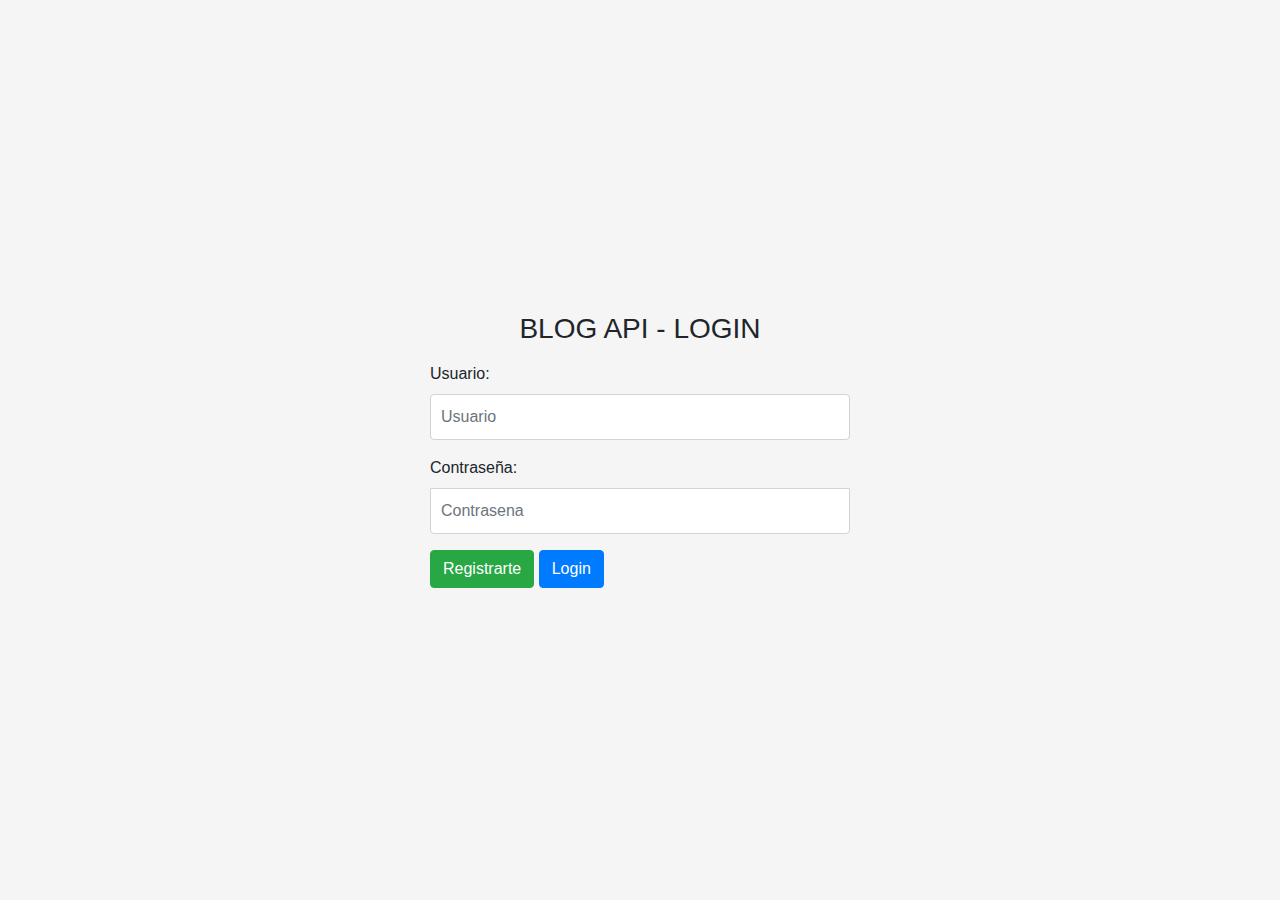
==== commit 4b67610f: "Mejorando Registrarse" ====
--- a/index.html
+++ b/index.html
@@ -11,7 +11,7 @@
 <body>
     <div class="container">
         <form class="form-signin">
-            <h1 class="h3 mb-3 font-weight-normal center">BLOG API - LOGIN</h1>
+            <h1 class="h3 mb-3 font-weight-normal text-center">BLOG API - LOGIN</h1>
                 <div class="form-group">
                         <label for="usuario">Usuario:</label>
                         <input class="form-control" type="text" name="usuario" id="usuario" placeholder="Usuario">
